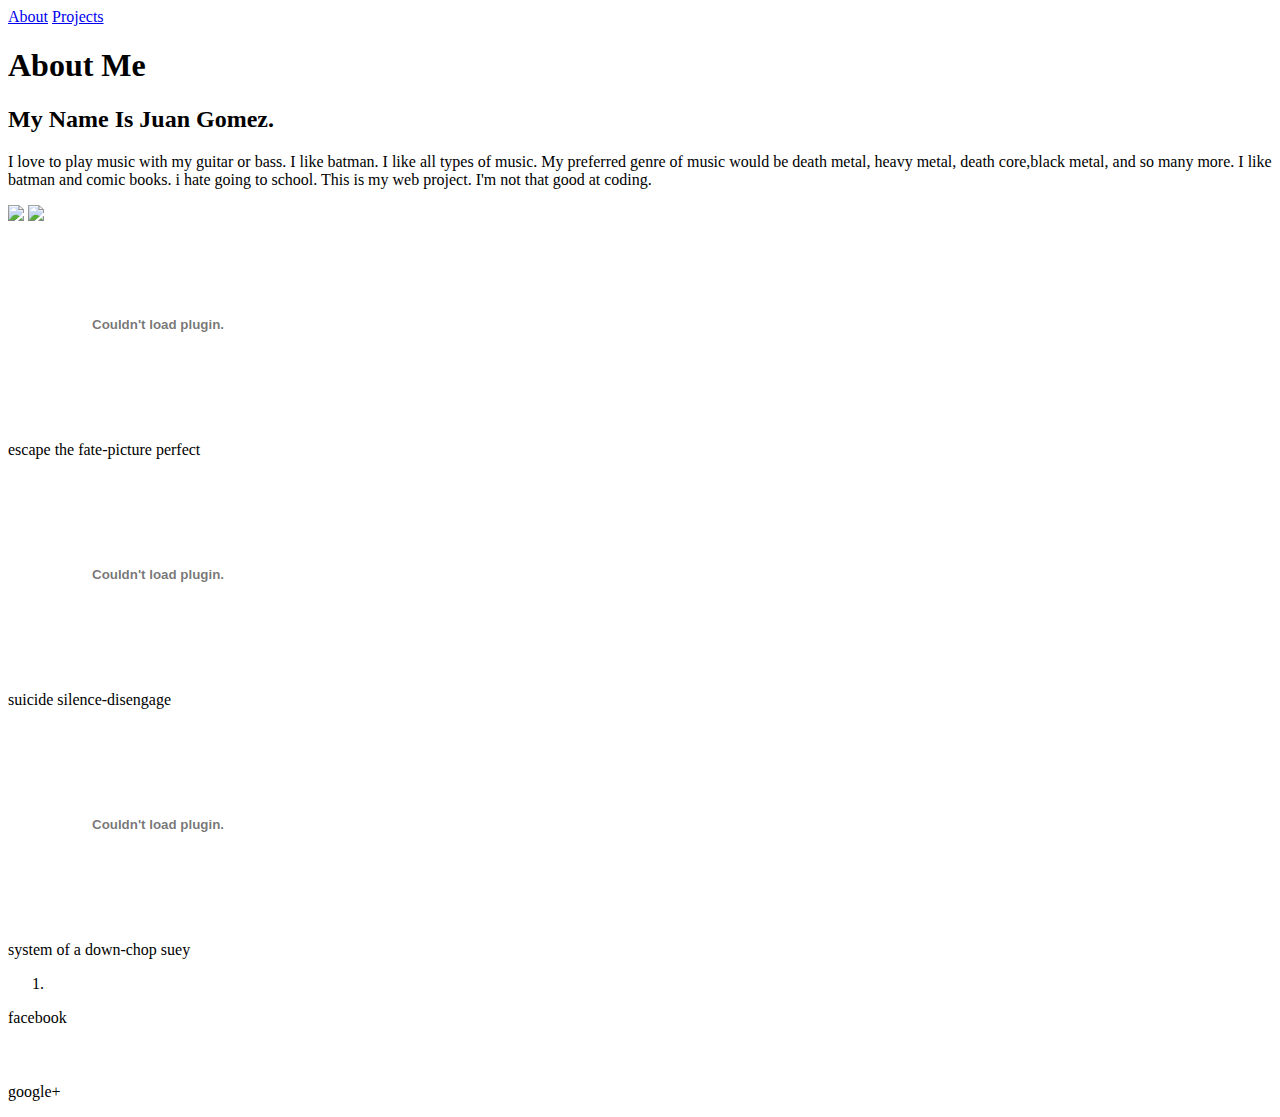
==== public_html/index.html @ 3ff860d8 "added more to my paragraph" ====
<!DOCTYPE html>
<!--
To change this license header, choose License Headers in Project Properties.
To change this template file, choose Tools | Templates
and open the template in the editor.
-->
<html>
    <head>
        <title>Juan Gomez-Portfolio Website</title>
        <meta charset="UTF-8">
        <meta name="viewport" content="width=device-width, initial-scale=1.0">
        <link type="txt/css" rel="stylesheet" href="css/style.css">
    </head>
    <body>
        <header>
            <nav>
                <a id="current-link" href="index.html">About</a>
                <a href="projects.html">Projects</a>
            </nav>
        </header>
     
        <article>
            <h1 class="uppercase">About Me</h1>
            <h2>My Name Is Juan Gomez.</h2>
            <p>I love to play music with my guitar or bass. I like batman.
                I like all types of music. My preferred genre of music would be death metal, heavy metal, death core,black metal, and so many more.
            I like batman and comic books. i hate going to school. This is my web project. I'm not that good at coding.</p>
            <img src="http://i737.photobucket.com/albums/xx15/hector_favela/suicide%20silence/suicidesilencelogobyslipknot666maza.png">
            <img src="http://www.clipartbest.com/cliparts/9T4/5Kp/9T45KpXTE.png">
            <div style="text-align:center;width:300px;padding-top:3px;"><object width="294" height="193"><param name="movie" value="http://www.youtube.com/v/F1qX5IX7Gsk&amp;hl=en_US&amp;fs=1"></param><param name="allowFullScreen" value="true"></param><param name="allowscriptaccess" value="always"></param><embed src="http://www.youtube.com/v/F1qX5IX7Gsk&amp;hl=en_US&amp;fs=1" type="application/x-shockwave-flash" allowscriptaccess="always" allowfullscreen="true" width="294" height="193"></embed></object></div>
            <p>escape the fate-picture perfect</p>
            <div style="text-align:center;width:300px;padding-top:3px;"><object width="294" height="193"><param name="movie" value="http://www.youtube.com/v/FukeNR1ydOA&amp;hl=en_US&amp;fs=1"></param><param name="allowFullScreen" value="true"></param><param name="allowscriptaccess" value="always"></param><embed src="http://www.youtube.com/v/FukeNR1ydOA&amp;hl=en_US&amp;fs=1" type="application/x-shockwave-flash" allowscriptaccess="always" allowfullscreen="true" width="294" height="193"></embed></object></div>
            <p>suicide silence-disengage</p> 
            <div style="text-align:center;width:300px;padding-top:3px;"><object width="294" height="193"><param name="movie" value="http://www.youtube.com/v/CSvFpBOe8eY&amp;hl=en_US&amp;fs=1"></param><param name="allowFullScreen" value="true"></param><param name="allowscriptaccess" value="always"></param><embed src="http://www.youtube.com/v/CSvFpBOe8eY&amp;hl=en_US&amp;fs=1" type="application/x-shockwave-flash" allowscriptaccess="always" allowfullscreen="true" width="294" height="193"></embed></object></div>
            <p>system of a down-chop suey</p>
        <aside>
           <div id="animate">
    <ol>
    <li class="run time">
        <div class="stage">
            <div id="head-1"></div>
            <div id="head-2"></div>
            <div id="headear"></div>
            <div id="headear-radius"></div>
            <div id="white-square"></div>
            <div id="face-left"></div>
            <div id="face-right"></div>
            <div id="face"></div>
            <div id="brow-right"></div>
            <div id="eye-left"></div>
            <div id="eye-right"></div>
            <div id="brow-left"></div>
            <div id="back_mouse"></div>
            <div id="circle1"></div>
            <div id="circle2"></div>
            <div id="circle3"></div>
            <div id="circle4"></div>
            <div id="ear"></div>
            <div id="ear-square"></div>
        </div>
    </li>
    </ol>
</div>
            </aside>
        <div id="buttons">
  <div class="facebook button">
    <i class="icon">
      <i class="icon-facebook">
    </i>
  </i>
  <div class="slide">
    <p>
      facebook
    </p>
  </div>
  <iframe src="//www.facebook.com/plugins/like.php?href=http%3A%2F%2Fdevelopers.facebook.com%2Fdocs%2Freference%2Fplugins%2Flike&send=false&layout=button_count&width=80&show_faces=false&font&colorscheme=light&action=like&height=20&appId=568581339861351" scrolling="no" frameborder="0" style="border:none; overflow:hidden; width:80px; height:20px;" allowTransparency="true">
  </iframe>
  </div>
  
  
  <div class="google button">
    <i class="icon">
      <i class="icon-google-plus">
    </i>
  </i>
  <div class="slide">
    <p>
      google+
    </p>
  </div>
  <!-- Place this tag where you want the +1 button to render. -->
  <div class="g-plusone" data-size="medium">
  </div>
  
  <!-- Place this tag after the last +1 button tag. -->
  <script type="text/javascript">
    (function() {
      var po = document.createElement('script');
      po.type = 'text/javascript';
      po.async = true;
      po.src = 'https://apis.google.com/js/plusone.js';
      var s = document.getElementsByTagName('script')[0];
      s.parentNode.insertBefore(po, s);
    }
    )();
  </script>
  </div>
  
    </body>
</html>
---- public_html/css/style.css ----
body {
    background-color: crimson;
}
nav a {
    color: purple;
}

#current-link {
    text-decoration: none;
}

.uppercases {
    text-transform: uppercase;
    font-size: 90px;
}

img{
    width: 600px;
    height: 400px;
    border: 3px solid purple;
}

h1{
    border: 5px solid turquoise;
}

h2{
    border-style: solid;
    border-width: 5px;
    border-color: aqua;
}


@import url(http://fonts.googleapis.com/css?family=Open+Sans:400);

@import "//netdna.bootstrapcdn.com/font-awesome/3.0/css/font-awesome.css";

html, body {
    min-height: 100%;
}

body {
    background-image: linear-gradient(45deg, rgba(194, 233, 221, 0.5) 1%, rgba(104, 119, 132, 0.5) 100%), linear-gradient(-45deg, #494d71 0%, rgba(217, 230, 185, 0.5) 80%);
    margin: 0;
}

#buttons {
    border-radius: 5px;
    padding: 14px 7px;
    background: white;
    width: 660px;
    overflow: hidden;
    margin: 150px auto 0;
    box-shadow:0 2px 3px rgba(71, 71, 71, 0.31);
}


.button {
    background: #DCE0E0;
    position: relative;
    display: block;
    float: left;
    height: 40px;
    margin: 0 7px;
    overflow: hidden;
    width: 150px;
    border-radius: 3px;
    -o-border-radius: 3px;
    -ms-border-radius: 3px;
    -moz-border-radius: 3px;
    -webkit-border-radius: 3px;
}

.icon {
    display: block;
    float: left;
    position: relative;
    z-index: 3;
    height: 100%;
    vertical-align: top;
    width: 38px;
    -moz-border-radius-topleft: 3px;
    -moz-border-radius-topright: 0px;
    -moz-border-radius-bottomright: 0px;
    -moz-border-radius-bottomleft: 3px;
    -webkit-border-radius: 3px 0px 0px 3px;
    border-radius: 3px 0px 0px 3px;
    text-align: center;
}

.icon i {
    color: #fff;
    line-height: 42px;
}

.slide {
    z-index: 2;
    display: block;
    margin: 0;
    height: 100%;
    left: 38px;
    position: absolute;
    width: 112px;
    -moz-border-radius-topleft: 0px;
    -moz-border-radius-topright: 3px;
    -moz-border-radius-bottomright: 3px;
    -moz-border-radius-bottomleft: 0px;
    -webkit-border-radius: 0px 3px 3px 0px;
    border-radius: 0px 3px 3px 0px;
}

.slide p {
    font-family: Open Sans;
    font-weight: 400;
    border-left: 1px solid #fff;
    border-left: 1px solid rgba(255,255,255,0.35);
    color: #fff;
    font-size: 16px;
    left: 0;
    margin: 0;
    position: absolute;
    text-align: center;
    top: 10px;
    width: 100%;
}

.button .slide {
    -webkit-transition: all 0.2s ease-in-out;
    -moz-transition: all 0.2s ease-in-out;
    -ms-transition: all 0.2s ease-in-out;
    -o-transition: all 0.2s ease-in-out;
    transition: all 0.2s ease-in-out;
}

.facebook iframe {
    display: block;
    position: absolute;
    right: 16px;
    top: 10px;
    z-index: 1;
}

.google #___plusone_0 {
    width: 70px !important;
    top: 10px;
    right: 15px;
    position: absolute;
    display: block;
    z-index: 1;
}


.facebook:hover .slide {
    left: 150px;
}

.google:hover .slide {
    bottom: -40px;
}

.facebook .icon, .facebook .slide {
    background: #305c99;
}

.google .icon, .google .slide {
    background: #d24228;
}

[class*="entypo-"]:before {
  font-family: 'entypo', sans-serif;
}

html {
  min-height: 100%;
  min-width: 100%;

  body {
    min-height: 100%;
    min-width: 100%;
    
    
    input[type="checkbox"] {
      position: absolute;
    
      height: 0;
      width: 0;
      display: none;
      
      &:checked {
        & ~ .menu {
              nav {
                a {
                  -webkit-transform: translate3d(0px, 0, 0) rotateY(0deg);
                  transform: translate3d(0px, 0, 0) rotateY(0deg);
                  
                  -webkite-transform-style: preserve-3d;
                  transform-style: preserve-3d;
                  
                  -webkit-transition: all .4s ease-in-out;
                  transition: all .4s ease-in-out;
               
                  
                  &:nth-child(2) {
                    -webkit-transition-delay: .1s;
                    transition-delay: .1s;
                  }
                  
                  &:nth-child(3) {
                    -webkit-transition-delay: .2s;
                    transition-delay: .2s;
                  }
                  
                  &:nth-child(4) {
                    -webkit-transition-delay: .3s;
                    transition-delay: .3s
                  }
                  
                  &:nth-child(5) {
                    -webkit-transition-delay: .4s;
                    transition-delay: .4s;
                  }
                  
                  &:nth-child(6) {
                    -webkit-transition-delay: .5s;
                    transition-delay: .5s
                  }
                  
                  &:nth-child(7) {
                    -webkit-transition-delay: .6s;
                    transition-delay: .6s
                  }
                  
                  &:nth-child(8) {
                    -webkit-transition-delay: .7s;
                    transition-delay: .7s
                  }
               }
            }
         }
      }
   }
    
    section {
      &.menu {
        position: fixed;
        z-index: 10;
        top: 0;
        bottom: 0;
        min-height: 100%;
       
        nav {
          padding-top: 4rem;
          -webkit-perspective: 20rem;
          perspective: 20rem;
           a {
             display: block;
             
             width: 12rem;
                          
             padding: 1.25rem 0rem 1.25rem 1.75rem;
             background: #222;
             border-bottom: 1px solid #2a2a2a;
             box-shadow: 2px 2px 2px rgba(0,0,0,.15), inset 2px 0 0 #fff;
             
             color: #fff;
             letter-spacing: 1.5px;
             font-weight: 300;
             font-size: 1.25rem;
             text-decoration: none;
             
             -webkit-transform: translate3d(-100%, 0, 0)
               rotateY(90deg);
             transform: translate3d(-100%, 0, 0)
               rotateY(90deg);
             
             -webkit-transform-origin: 0% 50%;
             transform-origin: 0% 50%;
             
             -webkit-transform-style: preserve-3d;
             transform-style: preserve-3d;
             
             -webkit-transition: all .25s ease-in-out;
             transition: all .25s ease-in-out;
             
            &:nth-child(1) {
              -webkit-transition-delay: .235s;
              transition-delay: .235s;
            }

            &:nth-child(2) {
              -webkit-transition-delay: .2s;
              transition-delay: .2s;
            }

            &:nth-child(3) {
              -webkit-transition-delay: .165s;
              transition-delay: .165s;
            }

            &:nth-child(4) {
              -webkit-transition-delay: .13s;
              transition-delay: .13s;
            }

            &:nth-child(5) {
              -webkit-transition-delay: .095s;
              transition-delay: .095s;
            }

            &:nth-child(6) {
              -webkit-transition-delay: .06s;
              transition-delay: .06s;
            }

            &:nth-child(7) {
              -webkit-transition-delay: .25s;
              transition-delay: .025s;
            }
          }
        }
      }
      
      &.content {
        position: absolute;
        top: 0;
        bottom: 0;
        left: 0;
        right: 0;

        min-height: 100%;;
        min-width: 100%;
        
        display: table;
        
        background: #e23d3d;
        
        label {
          position: fixed;
          z-index: 1000;
          padding: 1rem 1.5rem;
          
          background: transparent;
          
          font-size: 2rem;
          line-height: 2rem;
          color: #fff;
          
          cursor: pointer;
          
        }
        
        h1 {
          display: table-cell;
          vertical-align: middle;
       
        }
      }
    }
  }
}

body{
    margin: 0;
    height: 100%;
}
#animate > ol {
    list-style: none;
    margin: 0;
    padding: 0;
}

#animate > ol > li {
    margin: 0;
    padding: 0;
    display: none;
}

#animate > ol > li.run {
    display: block;
}

#animate .stage {
    overflow: hidden;
    margin: 0;
    padding: 0;
}

#animate .stage div {
    position: absolute;
}
#animate .stage {
    position: absolute;
    top: 0;
    left: 0;
    width: 100%;
    height: 100%;
}

#animate {
    height: 480px;
    width: 320px;
    position: relative;
}

#animate {
    margin: 0 auto;
    background-color: rgba(255,255,255,1);
    font-family: "Helvetica Neue", Arial, Helvetica, Geneva, sans-serif;
    font-size: 12px;
    line-height: 1.3;
}

#head-1 {
    transform: translate3d(67px, 127px, 0px);
    -webkit-transform: translate3d(67px, 127px, 0px);
    width: 183px;
    height: 183px;
    border-top: 0px solid rgba(1,14,13,1);
    border-right: 0px solid rgba(1,14,13,1);
    border-bottom: 0px solid rgba(1,14,13,1);
    border-left: 0px solid rgba(1,14,13,1);
    border-top-left-radius: 500px;
    -webkit-border-top-left-radius: 500px;
    border-top-right-radius: 500px;
    -webkit-border-top-right-radius: 500px;
    border-bottom-right-radius: 500px;
    -webkit-border-bottom-right-radius: 500px;
    border-bottom-left-radius: 500px;
    -webkit-border-bottom-left-radius: 500px;
    background-color: rgba(194,194,194,1);
    top: 0;
    left: 0;
    z-index: 2;
    ;
}

@-webkit-keyframes ani-head-1-0 {
    0% {
        -webkit-transform: translate3d(-322.74999999999994px, 121.99999999999994px, 0px);
        background-color: rgba(53,53,53,1);
    }

    98.912% {
        -webkit-transform: translate3d(67px, 123px, 0px);
        background-color: rgba(53,53,53,1);
    }

    100% {
        -webkit-transform: translate3d(67px, 123px, 0px);
        background-color: rgba(53,53,53,1);
    }
}

@keyframes ani-head-1-0 {
    0% {
        transform: translate3d(-322.74999999999994px, 121.99999999999994px, 0px);
        background-color: rgba(53,53,53,1);
    }

    98.912% {
        transform: translate3d(67px, 123px, 0px);
        background-color: rgba(53,53,53,1);
    }

    100% {
        transform: translate3d(67px, 123px, 0px);
        background-color: rgba(53,53,53,1);
    }
}

.run.time #head-1 {
    animation-name: ani-head-1-0;
    -webkit-animation-name: ani-head-1-0;
    animation-duration: 1.011s;
    -webkit-animation-duration: 1.011s;
    animation-delay: 0s;
    -webkit-animation-delay: 0s;
    animation-fill-mode: both;
    -webkit-animation-fill-mode: both;
}

.time #head-1 {
    transform: translate3d(67px, 123px, 0px);
    -webkit-transform: translate3d(67px, 123px, 0px);
    background-color: rgba(53,53,53,1);
}

.restart.time #head-1 {
    transform: translate3d(-322.74999999999994px, 121.99999999999994px, 0px);
    -webkit-transform: translate3d(-322.74999999999994px, 121.99999999999994px, 0px);
    background-color: rgba(53,53,53,1);
}

.restart #head-1 {
    animation-name: none !important;
    -webkit-animation-name: none !important;
}

#head-2 {
    transform: translate3d(71px, 183px, 0px);
    -webkit-transform: translate3d(71px, 183px, 0px);
    width: 173px;
    height: 173px;
    border-top: 0px solid rgba(1,14,13,1);
    border-right: 0px solid rgba(1,14,13,1);
    border-bottom: 0px solid rgba(1,14,13,1);
    border-left: 0px solid rgba(1,14,13,1);
    border-top-left-radius: 500px;
    -webkit-border-top-left-radius: 500px;
    border-top-right-radius: 500px;
    -webkit-border-top-right-radius: 500px;
    border-bottom-right-radius: 500px;
    -webkit-border-bottom-right-radius: 500px;
    border-bottom-left-radius: 500px;
    -webkit-border-bottom-left-radius: 500px;
    background-color: rgba(194,194,194,1);
    top: 0;
    left: 0;
    z-index: 1;
    ;
}

@-webkit-keyframes ani-head-2-0 {
    0% {
        -webkit-transform: translate3d(75.57142857142857px, 555.1428571428571px, 0px) rotateX(0deg) rotateY(0deg) rotateZ(0deg) scale3d(0.91, 0.77, 1);
        -webkit-transform-origin: 50% 50%;
        background-color: rgba(53,53,53,1);
    }

    100% {
        -webkit-transform: translate3d(73px, 186px, 0px) rotateX(0deg) rotateY(0deg) rotateZ(0deg) scale3d(0.91, 0.77, 1);
        -webkit-transform-origin: 50% 50%;
        background-color: rgba(53,53,53,1);
    }
}

@keyframes ani-head-2-0 {
    0% {
        transform: translate3d(75.57142857142857px, 555.1428571428571px, 0px) rotateX(0deg) rotateY(0deg) rotateZ(0deg) scale3d(0.91, 0.77, 1);
        transform-origin: 50% 50%;
        background-color: rgba(53,53,53,1);
    }

    100% {
        transform: translate3d(73px, 186px, 0px) rotateX(0deg) rotateY(0deg) rotateZ(0deg) scale3d(0.91, 0.77, 1);
        transform-origin: 50% 50%;
        background-color: rgba(53,53,53,1);
    }
}

.run.time #head-2 {
    animation-name: ani-head-2-0;
    -webkit-animation-name: ani-head-2-0;
    animation-duration: 1.011s;
    -webkit-animation-duration: 1.011s;
    animation-delay: 0s;
    -webkit-animation-delay: 0s;
    animation-fill-mode: both;
    -webkit-animation-fill-mode: both;
}

.time #head-2 {
    transform: translate3d(73px, 186px, 0px) rotateX(0deg) rotateY(0deg) rotateZ(0deg) scale3d(0.91, 0.77, 1);
    -webkit-transform: translate3d(73px, 186px, 0px) rotateX(0deg) rotateY(0deg) rotateZ(0deg) scale3d(0.91, 0.77, 1);
    transform-origin: 50% 50%;
    -webkit-transform-origin: 50% 50%;
    background-color: rgba(53,53,53,1);
}

.restart.time #head-2 {
    transform: translate3d(75.57142857142857px, 555.1428571428571px, 0px) rotateX(0deg) rotateY(0deg) rotateZ(0deg) scale3d(0.91, 0.77, 1);
    -webkit-transform: translate3d(75.57142857142857px, 555.1428571428571px, 0px) rotateX(0deg) rotateY(0deg) rotateZ(0deg) scale3d(0.91, 0.77, 1);
    transform-origin: 50% 50%;
    -webkit-transform-origin: 50% 50%;
    background-color: rgba(53,53,53,1);
}

.restart #head-2 {
    animation-name: none !important;
    -webkit-animation-name: none !important;
}

#headear {
    transform: translate3d(-36px, 67px, 0px);
    -webkit-transform: translate3d(-36px, 67px, 0px);
    width: 127px;
    height: 189px;
    border-top: 1px solid rgba(1,14,13,1);
    border-right: 1px solid rgba(1,14,13,1);
    border-bottom: 1px solid rgba(1,14,13,1);
    border-left: 1px solid rgba(1,14,13,1);
    border-top-left-radius: 500px;
    -webkit-border-top-left-radius: 500px;
    border-top-right-radius: 500px;
    -webkit-border-top-right-radius: 500px;
    border-bottom-right-radius: 500px;
    -webkit-border-bottom-right-radius: 500px;
    border-bottom-left-radius: 500px;
    -webkit-border-bottom-left-radius: 500px;
    background-color: rgba(194,194,194,1);
    top: 0;
    left: 0;
}

@-webkit-keyframes ani-headear-0 {
    0% {
        -webkit-transform: translate3d(94px, -354.6666666666667px, 0px) scale3d(1.44, 1.93, 1);
        background-color: rgba(53,53,53,1);
        border-top: 0px solid rgba(127,127,127,1);
        border-right: 0px solid rgba(127,127,127,1);
        border-bottom: 0px solid rgba(127,127,127,1);
        border-left: 0px solid rgba(127,127,127,1);
    }

    100% {
        -webkit-transform: translate3d(95px, 129px, 0px) scale3d(1.44, 1.93, 1);
        background-color: rgba(53,53,53,1);
        border-top: 0px solid rgba(127,127,127,1);
        border-right: 0px solid rgba(127,127,127,1);
        border-bottom: 0px solid rgba(127,127,127,1);
        border-left: 0px solid rgba(127,127,127,1);
    }
}

@keyframes ani-headear-0 {
    0% {
        transform: translate3d(94px, -354.6666666666667px, 0px) scale3d(1.44, 1.93, 1);
        background-color: rgba(53,53,53,1);
        border-top: 0px solid rgba(127,127,127,1);
        border-right: 0px solid rgba(127,127,127,1);
        border-bottom: 0px solid rgba(127,127,127,1);
        border-left: 0px solid rgba(127,127,127,1);
    }

    100% {
        transform: translate3d(95px, 129px, 0px) scale3d(1.44, 1.93, 1);
        background-color: rgba(53,53,53,1);
        border-top: 0px solid rgba(127,127,127,1);
        border-right: 0px solid rgba(127,127,127,1);
        border-bottom: 0px solid rgba(127,127,127,1);
        border-left: 0px solid rgba(127,127,127,1);
    }
}

.run.time #headear {
    animation-name: ani-headear-0;
    -webkit-animation-name: ani-headear-0;
    animation-duration: 1s;
    -webkit-animation-duration: 1s;
    animation-delay: 0s;
    -webkit-animation-delay: 0s;
    animation-fill-mode: both;
    -webkit-animation-fill-mode: both;
}

.time #headear {
    transform: translate3d(95px, 129px, 0px) scale3d(1.44, 1.93, 1);
    -webkit-transform: translate3d(95px, 129px, 0px) scale3d(1.44, 1.93, 1);
    background-color: rgba(53,53,53,1);
    border-top: 0px solid rgba(127,127,127,1);
    border-right: 0px solid rgba(127,127,127,1);
    border-bottom: 0px solid rgba(127,127,127,1);
    border-left: 0px solid rgba(127,127,127,1);
}

.restart.time #headear {
    transform: translate3d(94px, -354.6666666666667px, 0px) scale3d(1.44, 1.93, 1);
    -webkit-transform: translate3d(94px, -354.6666666666667px, 0px) scale3d(1.44, 1.93, 1);
    background-color: rgba(53,53,53,1);
    border-top: 0px solid rgba(127,127,127,1);
    border-right: 0px solid rgba(127,127,127,1);
    border-bottom: 0px solid rgba(127,127,127,1);
    border-left: 0px solid rgba(127,127,127,1);
}

.restart #headear {
    animation-name: none !important;
    -webkit-animation-name: none !important;
}

#headear-radius {
    transform: translate3d(-8px, 67px, 0px) scale3d(1, 1, 1);
    -webkit-transform: translate3d(-8px, 67px, 0px) scale3d(1, 1, 1);
    width: 127px;
    height: 189px;
    border-top: 1px solid rgba(1,14,13,1);
    border-right: 1px solid rgba(1,14,13,1);
    border-bottom: 1px solid rgba(1,14,13,1);
    border-left: 1px solid rgba(1,14,13,1);
    border-top-left-radius: 500px;
    -webkit-border-top-left-radius: 500px;
    border-top-right-radius: 500px;
    -webkit-border-top-right-radius: 500px;
    border-bottom-right-radius: 500px;
    -webkit-border-bottom-right-radius: 500px;
    border-bottom-left-radius: 500px;
    -webkit-border-bottom-left-radius: 500px;
    background-color: rgba(194,194,194,1);
    top: 0;
    left: 0;
}

@-webkit-keyframes ani-headear-radius-0 {
    0% {
        -webkit-transform: translate3d(94px, -287px, 0px) rotateX(0deg) rotateY(0deg) rotateZ(-0.2deg) scale3d(0.79, 0.66, 1);
        -webkit-transform-origin: 50% 50%;
        -webkit-box-shadow: 0px 0px 0px rgba(0,0,0,0.5);
        background-color: rgba(255,255,255,1);
        border-top: 0px solid rgba(127,127,127,1);
        border-right: 0px solid rgba(127,127,127,1);
        border-bottom: 0px solid rgba(127,127,127,1);
        border-left: 0px solid rgba(127,127,127,1);
    }

    100% {
        -webkit-transform: translate3d(95px, 4px, 0px) rotateX(0deg) rotateY(0deg) rotateZ(-0.2deg) scale3d(0.79, 0.66, 1);
        -webkit-transform-origin: 50% 50%;
        -webkit-box-shadow: 0px 0px 0px rgba(0,0,0,0.5);
        background-color: rgba(255,255,255,1);
        border-top: 0px solid rgba(127,127,127,1);
        border-right: 0px solid rgba(127,127,127,1);
        border-bottom: 0px solid rgba(127,127,127,1);
        border-left: 0px solid rgba(127,127,127,1);
    }
}

@keyframes ani-headear-radius-0 {
    0% {
        transform: translate3d(94px, -287px, 0px) rotateX(0deg) rotateY(0deg) rotateZ(-0.2deg) scale3d(0.79, 0.66, 1);
        transform-origin: 50% 50%;
        box-shadow: 0px 0px 0px rgba(0,0,0,0.5);
        background-color: rgba(255,255,255,1);
        border-top: 0px solid rgba(127,127,127,1);
        border-right: 0px solid rgba(127,127,127,1);
        border-bottom: 0px solid rgba(127,127,127,1);
        border-left: 0px solid rgba(127,127,127,1);
    }

    100% {
        transform: translate3d(95px, 4px, 0px) rotateX(0deg) rotateY(0deg) rotateZ(-0.2deg) scale3d(0.79, 0.66, 1);
        transform-origin: 50% 50%;
        box-shadow: 0px 0px 0px rgba(0,0,0,0.5);
        background-color: rgba(255,255,255,1);
        border-top: 0px solid rgba(127,127,127,1);
        border-right: 0px solid rgba(127,127,127,1);
        border-bottom: 0px solid rgba(127,127,127,1);
        border-left: 0px solid rgba(127,127,127,1);
    }
}

.run.time #headear-radius {
    animation-name: ani-headear-radius-0;
    -webkit-animation-name: ani-headear-radius-0;
    animation-duration: 1.022s;
    -webkit-animation-duration: 1.022s;
    animation-delay: 1.0421s;
    -webkit-animation-delay: 1.0421s;
    animation-fill-mode: both;
    -webkit-animation-fill-mode: both;
}

.time #headear-radius {
    transform: translate3d(95px, 4px, 0px) rotateX(0deg) rotateY(0deg) rotateZ(-0.2deg) scale3d(0.79, 0.66, 1);
    -webkit-transform: translate3d(95px, 4px, 0px) rotateX(0deg) rotateY(0deg) rotateZ(-0.2deg) scale3d(0.79, 0.66, 1);
    transform-origin: 50% 50%;
    -webkit-transform-origin: 50% 50%;
    box-shadow: 0px 0px 0px rgba(0,0,0,0.5);
    -webkit-box-shadow: 0px 0px 0px rgba(0,0,0,0.5);
    background-color: rgba(255,255,255,1);
    border-top: 0px solid rgba(127,127,127,1);
    border-right: 0px solid rgba(127,127,127,1);
    border-bottom: 0px solid rgba(127,127,127,1);
    border-left: 0px solid rgba(127,127,127,1);
}

.restart.time #headear-radius {
    transform: translate3d(94px, -287px, 0px) rotateX(0deg) rotateY(0deg) rotateZ(-0.2deg) scale3d(0.79, 0.66, 1);
    -webkit-transform: translate3d(94px, -287px, 0px) rotateX(0deg) rotateY(0deg) rotateZ(-0.2deg) scale3d(0.79, 0.66, 1);
    transform-origin: 50% 50%;
    -webkit-transform-origin: 50% 50%;
    box-shadow: 0px 0px 0px rgba(0,0,0,0.5);
    -webkit-box-shadow: 0px 0px 0px rgba(0,0,0,0.5);
    background-color: rgba(255,255,255,1);
    border-top: 0px solid rgba(127,127,127,1);
    border-right: 0px solid rgba(127,127,127,1);
    border-bottom: 0px solid rgba(127,127,127,1);
    border-left: 0px solid rgba(127,127,127,1);
}

.restart #headear-radius {
    animation-name: none !important;
    -webkit-animation-name: none !important;
}

#white-square {
    transform: translate3d(65px, 206px, 0px);
    -webkit-transform: translate3d(65px, 206px, 0px);
    width: 186px;
    height: 200px;
    border-top: 1px solid rgba(1,14,13,1);
    border-right: 1px solid rgba(1,14,13,1);
    border-bottom: 1px solid rgba(1,14,13,1);
    border-left: 1px solid rgba(1,14,13,1);
    background-color: rgba(255,255,255,1);
    top: 0;
    left: 0;
    z-index: 0;
    ;
}

.time #white-square {
    transform: translate3d(65px, 206px, 0px);
    -webkit-transform: translate3d(65px, 206px, 0px);
    border-top: 0px solid rgba(127,127,127,1);
    border-right: 0px solid rgba(127,127,127,1);
    border-bottom: 0px solid rgba(127,127,127,1);
    border-left: 0px solid rgba(127,127,127,1);
}

#face-left {
    transform: translate3d(71px, 288px, 0px) rotateX(0deg) rotateY(0deg) rotateZ(24.1deg);
    -webkit-transform: translate3d(71px, 288px, 0px) rotateX(0deg) rotateY(0deg) rotateZ(24.1deg);
    width: 120px;
    height: 106px;
    border-top: 0px solid rgba(1,14,13,1);
    border-right: 0px solid rgba(1,14,13,1);
    border-bottom: 0px solid rgba(1,14,13,1);
    border-left: 0px solid rgba(1,14,13,1);
    background-color: rgba(194,194,194,1);
    top: 0;
    left: 0;
    z-index: 3;
    ;
}

@-webkit-keyframes ani-face-left-0 {
    0% {
        -webkit-transform: translate3d(-196px, -177px, 0px) rotateX(0deg) rotateY(0deg) rotateZ(24.1deg) scale3d(0.77, 0.86, 1);
        background-color: rgba(54,54,54,1);
    }

    100% {
        -webkit-transform: translate3d(79px, 164px, 0px) rotateX(0deg) rotateY(0deg) rotateZ(24.1deg) scale3d(0.77, 0.86, 1);
        background-color: rgba(54,54,54,1);
    }
}

@keyframes ani-face-left-0 {
    0% {
        transform: translate3d(-196px, -177px, 0px) rotateX(0deg) rotateY(0deg) rotateZ(24.1deg) scale3d(0.77, 0.86, 1);
        background-color: rgba(54,54,54,1);
    }

    100% {
        transform: translate3d(79px, 164px, 0px) rotateX(0deg) rotateY(0deg) rotateZ(24.1deg) scale3d(0.77, 0.86, 1);
        background-color: rgba(54,54,54,1);
    }
}

.run.time #face-left {
    animation-name: ani-face-left-0;
    -webkit-animation-name: ani-face-left-0;
    animation-duration: 1.059s;
    -webkit-animation-duration: 1.059s;
    animation-delay: 3.0526s;
    -webkit-animation-delay: 3.0526s;
    animation-fill-mode: both;
    -webkit-animation-fill-mode: both;
}

.time #face-left {
    transform: translate3d(79px, 164px, 0px) rotateX(0deg) rotateY(0deg) rotateZ(24.1deg) scale3d(0.77, 0.86, 1);
    -webkit-transform: translate3d(79px, 164px, 0px) rotateX(0deg) rotateY(0deg) rotateZ(24.1deg) scale3d(0.77, 0.86, 1);
    background-color: rgba(54,54,54,1);
}

.restart.time #face-left {
    transform: translate3d(-196px, -177px, 0px) rotateX(0deg) rotateY(0deg) rotateZ(24.1deg) scale3d(0.77, 0.86, 1);
    -webkit-transform: translate3d(-196px, -177px, 0px) rotateX(0deg) rotateY(0deg) rotateZ(24.1deg) scale3d(0.77, 0.86, 1);
    background-color: rgba(54,54,54,1);
}

.restart #face-left {
    animation-name: none !important;
    -webkit-animation-name: none !important;
}

#face-right {
    transform: translate3d(186px, 355px, 0px) rotateX(0deg) rotateY(0deg) rotateZ(-22.7deg) scale3d(5.09, 4.9, 1);
    -webkit-transform: translate3d(186px, 355px, 0px) rotateX(0deg) rotateY(0deg) rotateZ(-22.7deg) scale3d(5.09, 4.9, 1);
    width: 20px;
    height: 20px;
    border-top: 0px solid rgba(1,14,13,1);
    border-right: 0px solid rgba(1,14,13,1);
    border-bottom: 0px solid rgba(1,14,13,1);
    border-left: 0px solid rgba(1,14,13,1);
    background-color: rgba(194,194,194,1);
    top: 0;
    left: 0;
}

@-webkit-keyframes ani-face-right-0 {
    0% {
        -webkit-transform: translate3d(435px, -128px, 0px) rotateX(0deg) rotateY(0deg) rotateZ(-22.7deg) scale3d(4.4283, 3.8710000000000004, 1);
        z-index: 3;
        ;background-color: rgba(54,54,54,1);
    }

    100% {
        -webkit-transform: translate3d(177px, 215px, 0px) rotateX(0deg) rotateY(0deg) rotateZ(-22.7deg) scale3d(4.4283, 3.8710000000000004, 1);
        z-index: 3;
        ;background-color: rgba(54,54,54,1);
    }
}

@keyframes ani-face-right-0 {
    0% {
        transform: translate3d(435px, -128px, 0px) rotateX(0deg) rotateY(0deg) rotateZ(-22.7deg) scale3d(4.4283, 3.8710000000000004, 1);
        z-index: 3;
        ;background-color: rgba(54,54,54,1);
    }

    100% {
        transform: translate3d(177px, 215px, 0px) rotateX(0deg) rotateY(0deg) rotateZ(-22.7deg) scale3d(4.4283, 3.8710000000000004, 1);
        z-index: 3;
        ;background-color: rgba(54,54,54,1);
    }
}

.run.time #face-right {
    animation-name: ani-face-right-0;
    -webkit-animation-name: ani-face-right-0;
    animation-duration: 1.059s;
    -webkit-animation-duration: 1.059s;
    animation-delay: 3.0526s;
    -webkit-animation-delay: 3.0526s;
    animation-fill-mode: both;
    -webkit-animation-fill-mode: both;
}

.time #face-right {
    transform: translate3d(177px, 215px, 0px) rotateX(0deg) rotateY(0deg) rotateZ(-22.7deg) scale3d(4.4283, 3.8710000000000004, 1);
    -webkit-transform: translate3d(177px, 215px, 0px) rotateX(0deg) rotateY(0deg) rotateZ(-22.7deg) scale3d(4.4283, 3.8710000000000004, 1);
    z-index: 3;
    ;background-color: rgba(54,54,54,1);
}

.restart.time #face-right {
    transform: translate3d(435px, -128px, 0px) rotateX(0deg) rotateY(0deg) rotateZ(-22.7deg) scale3d(4.4283, 3.8710000000000004, 1);
    -webkit-transform: translate3d(435px, -128px, 0px) rotateX(0deg) rotateY(0deg) rotateZ(-22.7deg) scale3d(4.4283, 3.8710000000000004, 1);
    z-index: 3;
    ;background-color: rgba(54,54,54,1);
}

.restart #face-right {
    animation-name: none !important;
    -webkit-animation-name: none !important;
}

#face {
    transform: translate3d(66px, 184px, 0px) scale3d(0.77, 0.6, 1);
    -webkit-transform: translate3d(66px, 184px, 0px) scale3d(0.77, 0.6, 1);
    width: 187px;
    height: 170px;
    border-top: 1px solid rgba(1,14,13,1);
    border-right: 1px solid rgba(1,14,13,1);
    border-bottom: 1px solid rgba(1,14,13,1);
    border-left: 1px solid rgba(1,14,13,1);
    border-top-left-radius: 20px;
    -webkit-border-top-left-radius: 20px;
    border-top-right-radius: 20px;
    -webkit-border-top-right-radius: 20px;
    border-bottom-right-radius: 100px;
    -webkit-border-bottom-right-radius: 100px;
    border-bottom-left-radius: 100px;
    -webkit-border-bottom-left-radius: 100px;
    background-color: rgba(194,194,194,1);
    top: 0;
    left: 0;
    z-index: 4;
    ;
}

@-webkit-keyframes ani-face-0 {
    0% {
        -webkit-transform: translate3d(-219px, -145px, 0px) scale3d(0.77, 0.6, 1);
        z-index: 2;
        ;background-color: rgba(239,207,157,1);
        border-top: 0px solid rgba(127,127,127,1);
        border-right: 0px solid rgba(127,127,127,1);
        border-bottom: 0px solid rgba(127,127,127,1);
        border-left: 0px solid rgba(127,127,127,1);
    }

    100% {
        -webkit-transform: translate3d(66px, 200px, 0px) scale3d(0.77, 0.6, 1);
        z-index: 2;
        ;background-color: rgba(239,207,157,1);
        border-top: 0px solid rgba(127,127,127,1);
        border-right: 0px solid rgba(127,127,127,1);
        border-bottom: 0px solid rgba(127,127,127,1);
        border-left: 0px solid rgba(127,127,127,1);
    }
}

@keyframes ani-face-0 {
    0% {
        transform: translate3d(-219px, -145px, 0px) scale3d(0.77, 0.6, 1);
        z-index: 2;
        ;background-color: rgba(239,207,157,1);
        border-top: 0px solid rgba(127,127,127,1);
        border-right: 0px solid rgba(127,127,127,1);
        border-bottom: 0px solid rgba(127,127,127,1);
        border-left: 0px solid rgba(127,127,127,1);
    }

    100% {
        transform: translate3d(66px, 200px, 0px) scale3d(0.77, 0.6, 1);
        z-index: 2;
        ;background-color: rgba(239,207,157,1);
        border-top: 0px solid rgba(127,127,127,1);
        border-right: 0px solid rgba(127,127,127,1);
        border-bottom: 0px solid rgba(127,127,127,1);
        border-left: 0px solid rgba(127,127,127,1);
    }
}

.run.time #face {
    animation-name: ani-face-0;
    -webkit-animation-name: ani-face-0;
    animation-duration: 1.0105s;
    -webkit-animation-duration: 1.0105s;
    animation-delay: 2.0316s;
    -webkit-animation-delay: 2.0316s;
    animation-fill-mode: both;
    -webkit-animation-fill-mode: both;
}

.time #face {
    transform: translate3d(66px, 200px, 0px) scale3d(0.77, 0.6, 1);
    -webkit-transform: translate3d(66px, 200px, 0px) scale3d(0.77, 0.6, 1);
    z-index: 2;
    ;background-color: rgba(239,207,157,1);
    border-top: 0px solid rgba(127,127,127,1);
    border-right: 0px solid rgba(127,127,127,1);
    border-bottom: 0px solid rgba(127,127,127,1);
    border-left: 0px solid rgba(127,127,127,1);
}

.restart.time #face {
    transform: translate3d(-219px, -145px, 0px) scale3d(0.77, 0.6, 1);
    -webkit-transform: translate3d(-219px, -145px, 0px) scale3d(0.77, 0.6, 1);
    z-index: 2;
    ;background-color: rgba(239,207,157,1);
    border-top: 0px solid rgba(127,127,127,1);
    border-right: 0px solid rgba(127,127,127,1);
    border-bottom: 0px solid rgba(127,127,127,1);
    border-left: 0px solid rgba(127,127,127,1);
}

.restart #face {
    animation-name: none !important;
    -webkit-animation-name: none !important;
}

#brow-right {
    transform: translate3d(-5px, 250px, 0px) rotateX(0deg) rotateY(0deg) rotateZ(-29deg) scale3d(1.18, 1, 1);
    -webkit-transform: translate3d(-5px, 250px, 0px) rotateX(0deg) rotateY(0deg) rotateZ(-29deg) scale3d(1.18, 1, 1);
    width: 184px;
    height: 149px;
    border-top: 1px solid rgba(1,14,13,1);
    border-right: 1px solid rgba(1,14,13,1);
    border-bottom: 1px solid rgba(1,14,13,1);
    border-left: 1px solid rgba(1,14,13,1);
    background-color: rgba(194,194,194,1);
    top: 0;
    left: 0;
}

@-webkit-keyframes ani-brow-right-0 {
    0% {
        -webkit-transform: translate3d(420.85714285714283px, 114.14285714285717px, 0px) rotateX(0deg) rotateY(0deg) rotateZ(-29deg) scale3d(0.354, 0.35, 1);
        z-index: 6;
        ;border-top: 0px solid rgba(127,127,127,1);
        border-right: 0px solid rgba(127,127,127,1);
        border-bottom: 0px solid rgba(127,127,127,1);
        border-left: 0px solid rgba(127,127,127,1);
        background-color: rgba(53,53,53,1);
    }

    100% {
        -webkit-transform: translate3d(98px, 113px, 0px) rotateX(0deg) rotateY(0deg) rotateZ(-29deg) scale3d(0.354, 0.35, 1);
        z-index: 6;
        ;border-top: 0px solid rgba(127,127,127,1);
        border-right: 0px solid rgba(127,127,127,1);
        border-bottom: 0px solid rgba(127,127,127,1);
        border-left: 0px solid rgba(127,127,127,1);
        background-color: rgba(53,53,53,1);
    }
}

@keyframes ani-brow-right-0 {
    0% {
        transform: translate3d(420.85714285714283px, 114.14285714285717px, 0px) rotateX(0deg) rotateY(0deg) rotateZ(-29deg) scale3d(0.354, 0.35, 1);
        z-index: 6;
        ;border-top: 0px solid rgba(127,127,127,1);
        border-right: 0px solid rgba(127,127,127,1);
        border-bottom: 0px solid rgba(127,127,127,1);
        border-left: 0px solid rgba(127,127,127,1);
        background-color: rgba(53,53,53,1);
    }

    100% {
        transform: translate3d(98px, 113px, 0px) rotateX(0deg) rotateY(0deg) rotateZ(-29deg) scale3d(0.354, 0.35, 1);
        z-index: 6;
        ;border-top: 0px solid rgba(127,127,127,1);
        border-right: 0px solid rgba(127,127,127,1);
        border-bottom: 0px solid rgba(127,127,127,1);
        border-left: 0px solid rgba(127,127,127,1);
        background-color: rgba(53,53,53,1);
    }
}

.run.time #brow-right {
    animation-name: ani-brow-right-0;
    -webkit-animation-name: ani-brow-right-0;
    animation-duration: 0.9309s;
    -webkit-animation-duration: 0.9309s;
    animation-delay: 5.0526s;
    -webkit-animation-delay: 5.0526s;
    animation-fill-mode: both;
    -webkit-animation-fill-mode: both;
}

.time #brow-right {
    transform: translate3d(98px, 113px, 0px) rotateX(0deg) rotateY(0deg) rotateZ(-29deg) scale3d(0.354, 0.35, 1);
    -webkit-transform: translate3d(98px, 113px, 0px) rotateX(0deg) rotateY(0deg) rotateZ(-29deg) scale3d(0.354, 0.35, 1);
    z-index: 6;
    ;border-top: 0px solid rgba(127,127,127,1);
    border-right: 0px solid rgba(127,127,127,1);
    border-bottom: 0px solid rgba(127,127,127,1);
    border-left: 0px solid rgba(127,127,127,1);
    background-color: rgba(53,53,53,1);
}

.restart.time #brow-right {
    transform: translate3d(420.85714285714283px, 114.14285714285717px, 0px) rotateX(0deg) rotateY(0deg) rotateZ(-29deg) scale3d(0.354, 0.35, 1);
    -webkit-transform: translate3d(420.85714285714283px, 114.14285714285717px, 0px) rotateX(0deg) rotateY(0deg) rotateZ(-29deg) scale3d(0.354, 0.35, 1);
    z-index: 6;
    ;border-top: 0px solid rgba(127,127,127,1);
    border-right: 0px solid rgba(127,127,127,1);
    border-bottom: 0px solid rgba(127,127,127,1);
    border-left: 0px solid rgba(127,127,127,1);
    background-color: rgba(53,53,53,1);
}

.restart #brow-right {
    animation-name: none !important;
    -webkit-animation-name: none !important;
}

#eye-left {
    transform: translate3d(156px, 159px, 0px) scale3d(0.84, 0.84, 1);
    -webkit-transform: translate3d(156px, 159px, 0px) scale3d(0.84, 0.84, 1);
    width: 63px;
    height: 63px;
    border-top: 1px solid rgba(1,14,13,1);
    border-right: 1px solid rgba(1,14,13,1);
    border-bottom: 1px solid rgba(1,14,13,1);
    border-left: 1px solid rgba(1,14,13,1);
    border-top-left-radius: 500px;
    -webkit-border-top-left-radius: 500px;
    border-top-right-radius: 500px;
    -webkit-border-top-right-radius: 500px;
    border-bottom-right-radius: 500px;
    -webkit-border-bottom-right-radius: 500px;
    border-bottom-left-radius: 500px;
    -webkit-border-bottom-left-radius: 500px;
    background-color: rgba(194,194,194,1);
    top: 0;
    left: 0;
    z-index: 5;
    ;
}

@-webkit-keyframes ani-eye-left-0 {
    0% {
        -webkit-transform: translate3d(170px, -126px, 0px) scale3d(0.84, 0.84, 1);
        border-top: 0px solid rgba(127,127,127,1);
        border-right: 0px solid rgba(127,127,127,1);
        border-bottom: 0px solid rgba(127,127,127,1);
        border-left: 0px solid rgba(127,127,127,1);
    }

    100% {
        -webkit-transform: translate3d(168px, 182px, 0px) scale3d(0.84, 0.84, 1);
        border-top: 0px solid rgba(127,127,127,1);
        border-right: 0px solid rgba(127,127,127,1);
        border-bottom: 0px solid rgba(127,127,127,1);
        border-left: 0px solid rgba(127,127,127,1);
    }
}

@keyframes ani-eye-left-0 {
    0% {
        transform: translate3d(170px, -126px, 0px) scale3d(0.84, 0.84, 1);
        border-top: 0px solid rgba(127,127,127,1);
        border-right: 0px solid rgba(127,127,127,1);
        border-bottom: 0px solid rgba(127,127,127,1);
        border-left: 0px solid rgba(127,127,127,1);
    }

    100% {
        transform: translate3d(168px, 182px, 0px) scale3d(0.84, 0.84, 1);
        border-top: 0px solid rgba(127,127,127,1);
        border-right: 0px solid rgba(127,127,127,1);
        border-bottom: 0px solid rgba(127,127,127,1);
        border-left: 0px solid rgba(127,127,127,1);
    }
}

.run.time #eye-left {
    animation-name: ani-eye-left-0;
    -webkit-animation-name: ani-eye-left-0;
    animation-duration: 0.9309s;
    -webkit-animation-duration: 0.9309s;
    animation-delay: 4.1158s;
    -webkit-animation-delay: 4.1158s;
    animation-fill-mode: both;
    -webkit-animation-fill-mode: both;
}

.time #eye-left {
    transform: translate3d(168px, 182px, 0px) scale3d(0.84, 0.84, 1);
    -webkit-transform: translate3d(168px, 182px, 0px) scale3d(0.84, 0.84, 1);
    border-top: 0px solid rgba(127,127,127,1);
    border-right: 0px solid rgba(127,127,127,1);
    border-bottom: 0px solid rgba(127,127,127,1);
    border-left: 0px solid rgba(127,127,127,1);
}

.restart.time #eye-left {
    transform: translate3d(170px, -126px, 0px) scale3d(0.84, 0.84, 1);
    -webkit-transform: translate3d(170px, -126px, 0px) scale3d(0.84, 0.84, 1);
    border-top: 0px solid rgba(127,127,127,1);
    border-right: 0px solid rgba(127,127,127,1);
    border-bottom: 0px solid rgba(127,127,127,1);
    border-left: 0px solid rgba(127,127,127,1);
}

.restart #eye-left {
    animation-name: none !important;
    -webkit-animation-name: none !important;
}

#eye-right {
    transform: translate3d(41px, 350px, 0px);
    -webkit-transform: translate3d(41px, 350px, 0px);
    width: 50px;
    height: 50px;
    border-top: 1px solid rgba(1,14,13,1);
    border-right: 1px solid rgba(1,14,13,1);
    border-bottom: 1px solid rgba(1,14,13,1);
    border-left: 1px solid rgba(1,14,13,1);
    border-top-left-radius: 500px;
    -webkit-border-top-left-radius: 500px;
    border-top-right-radius: 500px;
    -webkit-border-top-right-radius: 500px;
    border-bottom-right-radius: 500px;
    -webkit-border-bottom-right-radius: 500px;
    border-bottom-left-radius: 500px;
    -webkit-border-bottom-left-radius: 500px;
    background-color: rgba(194,194,194,1);
    top: 0;
    left: 0;
}

@-webkit-keyframes ani-eye-right-0 {
    0% {
        -webkit-transform: translate3d(52px, -99px, 0px) scale3d(1.09, 1.09, 1);
        z-index: 5;
        ;border-top: 0px solid rgba(127,127,127,1);
        border-right: 0px solid rgba(127,127,127,1);
        border-bottom: 0px solid rgba(127,127,127,1);
        border-left: 0px solid rgba(127,127,127,1);
    }

    100% {
        -webkit-transform: translate3d(95px, 189px, 0px) scale3d(1.09, 1.09, 1);
        z-index: 5;
        ;border-top: 0px solid rgba(127,127,127,1);
        border-right: 0px solid rgba(127,127,127,1);
        border-bottom: 0px solid rgba(127,127,127,1);
        border-left: 0px solid rgba(127,127,127,1);
    }
}

@keyframes ani-eye-right-0 {
    0% {
        transform: translate3d(52px, -99px, 0px) scale3d(1.09, 1.09, 1);
        z-index: 5;
        ;border-top: 0px solid rgba(127,127,127,1);
        border-right: 0px solid rgba(127,127,127,1);
        border-bottom: 0px solid rgba(127,127,127,1);
        border-left: 0px solid rgba(127,127,127,1);
    }

    100% {
        transform: translate3d(95px, 189px, 0px) scale3d(1.09, 1.09, 1);
        z-index: 5;
        ;border-top: 0px solid rgba(127,127,127,1);
        border-right: 0px solid rgba(127,127,127,1);
        border-bottom: 0px solid rgba(127,127,127,1);
        border-left: 0px solid rgba(127,127,127,1);
    }
}

.run.time #eye-right {
    animation-name: ani-eye-right-0;
    -webkit-animation-name: ani-eye-right-0;
    animation-duration: 0.9099s;
    -webkit-animation-duration: 0.9099s;
    animation-delay: 4.1368s;
    -webkit-animation-delay: 4.1368s;
    animation-fill-mode: both;
    -webkit-animation-fill-mode: both;
}

.time #eye-right {
    transform: translate3d(95px, 189px, 0px) scale3d(1.09, 1.09, 1);
    -webkit-transform: translate3d(95px, 189px, 0px) scale3d(1.09, 1.09, 1);
    z-index: 5;
    ;border-top: 0px solid rgba(127,127,127,1);
    border-right: 0px solid rgba(127,127,127,1);
    border-bottom: 0px solid rgba(127,127,127,1);
    border-left: 0px solid rgba(127,127,127,1);
}

.restart.time #eye-right {
    transform: translate3d(52px, -99px, 0px) scale3d(1.09, 1.09, 1);
    -webkit-transform: translate3d(52px, -99px, 0px) scale3d(1.09, 1.09, 1);
    z-index: 5;
    ;border-top: 0px solid rgba(127,127,127,1);
    border-right: 0px solid rgba(127,127,127,1);
    border-bottom: 0px solid rgba(127,127,127,1);
    border-left: 0px solid rgba(127,127,127,1);
}

.restart #eye-right {
    animation-name: none !important;
    -webkit-animation-name: none !important;
}

#brow-left {
    transform: translate3d(63px, 357px, 0px);
    -webkit-transform: translate3d(63px, 357px, 0px);
    width: 66px;
    height: 66px;
    border-top: 1px solid rgba(1,14,13,1);
    border-right: 1px solid rgba(1,14,13,1);
    border-bottom: 1px solid rgba(1,14,13,1);
    border-left: 1px solid rgba(1,14,13,1);
    background-color: rgba(194,194,194,1);
    top: 0;
    left: 0;
}

@-webkit-keyframes ani-brow-left-0 {
    0% {
        -webkit-transform: translate3d(-268.14285714285717px, 162.28571428571428px, 0px) rotateX(0deg) rotateY(0deg) rotateZ(18.6deg) scale3d(0.96, 0.68, 1);
        border-top: 0px solid rgba(127,127,127,1);
        border-right: 0px solid rgba(127,127,127,1);
        border-bottom: 0px solid rgba(127,127,127,1);
        border-left: 0px solid rgba(127,127,127,1);
        z-index: 6;
        ;background-color: rgba(54,54,54,1);
    }

    100% {
        -webkit-transform: translate3d(93px, 161px, 0px) rotateX(0deg) rotateY(0deg) rotateZ(18.6deg) scale3d(0.96, 0.68, 1);
        border-top: 0px solid rgba(127,127,127,1);
        border-right: 0px solid rgba(127,127,127,1);
        border-bottom: 0px solid rgba(127,127,127,1);
        border-left: 0px solid rgba(127,127,127,1);
        z-index: 6;
        ;background-color: rgba(54,54,54,1);
    }
}

@keyframes ani-brow-left-0 {
    0% {
        transform: translate3d(-268.14285714285717px, 162.28571428571428px, 0px) rotateX(0deg) rotateY(0deg) rotateZ(18.6deg) scale3d(0.96, 0.68, 1);
        border-top: 0px solid rgba(127,127,127,1);
        border-right: 0px solid rgba(127,127,127,1);
        border-bottom: 0px solid rgba(127,127,127,1);
        border-left: 0px solid rgba(127,127,127,1);
        z-index: 6;
        ;background-color: rgba(54,54,54,1);
    }

    100% {
        transform: translate3d(93px, 161px, 0px) rotateX(0deg) rotateY(0deg) rotateZ(18.6deg) scale3d(0.96, 0.68, 1);
        border-top: 0px solid rgba(127,127,127,1);
        border-right: 0px solid rgba(127,127,127,1);
        border-bottom: 0px solid rgba(127,127,127,1);
        border-left: 0px solid rgba(127,127,127,1);
        z-index: 6;
        ;background-color: rgba(54,54,54,1);
    }
}

.run.time #brow-left {
    animation-name: ani-brow-left-0;
    -webkit-animation-name: ani-brow-left-0;
    animation-duration: 0.9263s;
    -webkit-animation-duration: 0.9263s;
    animation-delay: 5.0572s;
    -webkit-animation-delay: 5.0572s;
    animation-fill-mode: both;
    -webkit-animation-fill-mode: both;
}

.time #brow-left {
    transform: translate3d(93px, 161px, 0px) rotateX(0deg) rotateY(0deg) rotateZ(18.6deg) scale3d(0.96, 0.68, 1);
    -webkit-transform: translate3d(93px, 161px, 0px) rotateX(0deg) rotateY(0deg) rotateZ(18.6deg) scale3d(0.96, 0.68, 1);
    border-top: 0px solid rgba(127,127,127,1);
    border-right: 0px solid rgba(127,127,127,1);
    border-bottom: 0px solid rgba(127,127,127,1);
    border-left: 0px solid rgba(127,127,127,1);
    z-index: 6;
    ;background-color: rgba(54,54,54,1);
}

.restart.time #brow-left {
    transform: translate3d(-268.14285714285717px, 162.28571428571428px, 0px) rotateX(0deg) rotateY(0deg) rotateZ(18.6deg) scale3d(0.96, 0.68, 1);
    -webkit-transform: translate3d(-268.14285714285717px, 162.28571428571428px, 0px) rotateX(0deg) rotateY(0deg) rotateZ(18.6deg) scale3d(0.96, 0.68, 1);
    border-top: 0px solid rgba(127,127,127,1);
    border-right: 0px solid rgba(127,127,127,1);
    border-bottom: 0px solid rgba(127,127,127,1);
    border-left: 0px solid rgba(127,127,127,1);
    z-index: 6;
    ;background-color: rgba(54,54,54,1);
}

.restart #brow-left {
    animation-name: none !important;
    -webkit-animation-name: none !important;
}

#back_mouse {
    transform: translate3d(17px, 401px, 0px) scale3d(0.69, 0.69, 1);
    -webkit-transform: translate3d(17px, 401px, 0px) scale3d(0.69, 0.69, 1);
    width: 280px;
    height: 211px;
    border-top: 1px solid rgba(1,14,13,1);
    border-right: 1px solid rgba(1,14,13,1);
    border-bottom: 1px solid rgba(1,14,13,1);
    border-left: 1px solid rgba(1,14,13,1);
    border-top-left-radius: 800px;
    -webkit-border-top-left-radius: 800px;
    border-top-right-radius: 800px;
    -webkit-border-top-right-radius: 800px;
    border-bottom-right-radius: 800px;
    -webkit-border-bottom-right-radius: 800px;
    border-bottom-left-radius: 800px;
    -webkit-border-bottom-left-radius: 800px;
    background-color: rgba(194,194,194,1);
    top: 0;
    left: 0;
}

@-webkit-keyframes ani-back_mouse-0 {
    0% {
        -webkit-transform: translate3d(18px, 456px, 0px) scale3d(0.69, 0.6348, 1);
        background-color: rgba(51,51,51,1);
        border-top: 0px solid rgba(127,127,127,1);
        border-right: 0px solid rgba(127,127,127,1);
        border-bottom: 0px solid rgba(127,127,127,1);
        border-left: 0px solid rgba(127,127,127,1);
    }

    100% {
        -webkit-transform: translate3d(20px, 330px, 0px) scale3d(0.69, 0.6348, 1);
        background-color: rgba(51,51,51,1);
        border-top: 0px solid rgba(127,127,127,1);
        border-right: 0px solid rgba(127,127,127,1);
        border-bottom: 0px solid rgba(127,127,127,1);
        border-left: 0px solid rgba(127,127,127,1);
    }
}

@keyframes ani-back_mouse-0 {
    0% {
        transform: translate3d(18px, 456px, 0px) scale3d(0.69, 0.6348, 1);
        background-color: rgba(51,51,51,1);
        border-top: 0px solid rgba(127,127,127,1);
        border-right: 0px solid rgba(127,127,127,1);
        border-bottom: 0px solid rgba(127,127,127,1);
        border-left: 0px solid rgba(127,127,127,1);
    }

    100% {
        transform: translate3d(20px, 330px, 0px) scale3d(0.69, 0.6348, 1);
        background-color: rgba(51,51,51,1);
        border-top: 0px solid rgba(127,127,127,1);
        border-right: 0px solid rgba(127,127,127,1);
        border-bottom: 0px solid rgba(127,127,127,1);
        border-left: 0px solid rgba(127,127,127,1);
    }
}

.run.time #back_mouse {
    animation-name: ani-back_mouse-0;
    -webkit-animation-name: ani-back_mouse-0;
    animation-duration: 0.8105s;
    -webkit-animation-duration: 0.8105s;
    animation-delay: 6.0211s;
    -webkit-animation-delay: 6.0211s;
    animation-fill-mode: both;
    -webkit-animation-fill-mode: both;
}

.time #back_mouse {
    transform: translate3d(20px, 330px, 0px) scale3d(0.69, 0.6348, 1);
    -webkit-transform: translate3d(20px, 330px, 0px) scale3d(0.69, 0.6348, 1);
    background-color: rgba(51,51,51,1);
    border-top: 0px solid rgba(127,127,127,1);
    border-right: 0px solid rgba(127,127,127,1);
    border-bottom: 0px solid rgba(127,127,127,1);
    border-left: 0px solid rgba(127,127,127,1);
}

.restart.time #back_mouse {
    transform: translate3d(18px, 456px, 0px) scale3d(0.69, 0.6348, 1);
    -webkit-transform: translate3d(18px, 456px, 0px) scale3d(0.69, 0.6348, 1);
    background-color: rgba(51,51,51,1);
    border-top: 0px solid rgba(127,127,127,1);
    border-right: 0px solid rgba(127,127,127,1);
    border-bottom: 0px solid rgba(127,127,127,1);
    border-left: 0px solid rgba(127,127,127,1);
}

.restart #back_mouse {
    animation-name: none !important;
    -webkit-animation-name: none !important;
}

#circle1 {
    transform: translate3d(213px, 497px, 0px);
    -webkit-transform: translate3d(213px, 497px, 0px);
    width: 61px;
    height: 61px;
    border-top: 1px solid rgba(1,14,13,1);
    border-right: 1px solid rgba(1,14,13,1);
    border-bottom: 1px solid rgba(1,14,13,1);
    border-left: 1px solid rgba(1,14,13,1);
    border-top-left-radius: 500px;
    -webkit-border-top-left-radius: 500px;
    border-top-right-radius: 500px;
    -webkit-border-top-right-radius: 500px;
    border-bottom-right-radius: 500px;
    -webkit-border-bottom-right-radius: 500px;
    border-bottom-left-radius: 500px;
    -webkit-border-bottom-left-radius: 500px;
    background-color: rgba(194,194,194,1);
    top: 0;
    left: 0;
}

@-webkit-keyframes ani-circle1-0 {
    0% {
        -webkit-transform: translate3d(226px, 507px, 0px) scale3d(1.42, 1.42, 1);
        border-top: 0px solid rgba(127,127,127,1);
        border-right: 0px solid rgba(127,127,127,1);
        border-bottom: 0px solid rgba(127,127,127,1);
        border-left: 0px solid rgba(127,127,127,1);
        background-color: rgba(255,255,255,1);
    }

    100% {
        -webkit-transform: translate3d(233px, 390px, 0px) scale3d(1.42, 1.42, 1);
        border-top: 0px solid rgba(127,127,127,1);
        border-right: 0px solid rgba(127,127,127,1);
        border-bottom: 0px solid rgba(127,127,127,1);
        border-left: 0px solid rgba(127,127,127,1);
        background-color: rgba(255,255,255,1);
    }
}

@keyframes ani-circle1-0 {
    0% {
        transform: translate3d(226px, 507px, 0px) scale3d(1.42, 1.42, 1);
        border-top: 0px solid rgba(127,127,127,1);
        border-right: 0px solid rgba(127,127,127,1);
        border-bottom: 0px solid rgba(127,127,127,1);
        border-left: 0px solid rgba(127,127,127,1);
        background-color: rgba(255,255,255,1);
    }

    100% {
        transform: translate3d(233px, 390px, 0px) scale3d(1.42, 1.42, 1);
        border-top: 0px solid rgba(127,127,127,1);
        border-right: 0px solid rgba(127,127,127,1);
        border-bottom: 0px solid rgba(127,127,127,1);
        border-left: 0px solid rgba(127,127,127,1);
        background-color: rgba(255,255,255,1);
    }
}

.run.time #circle1 {
    animation-name: ani-circle1-0;
    -webkit-animation-name: ani-circle1-0;
    animation-duration: 1.0174s;
    -webkit-animation-duration: 1.0174s;
    animation-delay: 6.8316s;
    -webkit-animation-delay: 6.8316s;
    animation-fill-mode: both;
    -webkit-animation-fill-mode: both;
}

.time #circle1 {
    transform: translate3d(233px, 390px, 0px) scale3d(1.42, 1.42, 1);
    -webkit-transform: translate3d(233px, 390px, 0px) scale3d(1.42, 1.42, 1);
    border-top: 0px solid rgba(127,127,127,1);
    border-right: 0px solid rgba(127,127,127,1);
    border-bottom: 0px solid rgba(127,127,127,1);
    border-left: 0px solid rgba(127,127,127,1);
    background-color: rgba(255,255,255,1);
}

.restart.time #circle1 {
    transform: translate3d(226px, 507px, 0px) scale3d(1.42, 1.42, 1);
    -webkit-transform: translate3d(226px, 507px, 0px) scale3d(1.42, 1.42, 1);
    border-top: 0px solid rgba(127,127,127,1);
    border-right: 0px solid rgba(127,127,127,1);
    border-bottom: 0px solid rgba(127,127,127,1);
    border-left: 0px solid rgba(127,127,127,1);
    background-color: rgba(255,255,255,1);
}

.restart #circle1 {
    animation-name: none !important;
    -webkit-animation-name: none !important;
}

#circle2 {
    transform: translate3d(169px, 532px, 0px);
    -webkit-transform: translate3d(169px, 532px, 0px);
    width: 66px;
    height: 66px;
    border-top: 1px solid rgba(1,14,13,1);
    border-right: 1px solid rgba(1,14,13,1);
    border-bottom: 1px solid rgba(1,14,13,1);
    border-left: 1px solid rgba(1,14,13,1);
    border-top-left-radius: 500px;
    -webkit-border-top-left-radius: 500px;
    border-top-right-radius: 500px;
    -webkit-border-top-right-radius: 500px;
    border-bottom-right-radius: 500px;
    -webkit-border-bottom-right-radius: 500px;
    border-bottom-left-radius: 500px;
    -webkit-border-bottom-left-radius: 500px;
    background-color: rgba(194,194,194,1);
    top: 0;
    left: 0;
}

@-webkit-keyframes ani-circle2-0 {
    0% {
        -webkit-transform: translate3d(187px, 664px, 0px) scale3d(1.86, 1.86, 1);
        border-top: 0px solid rgba(127,127,127,1);
        border-right: 0px solid rgba(127,127,127,1);
        border-bottom: 0px solid rgba(127,127,127,1);
        border-left: 0px solid rgba(127,127,127,1);
        background-color: rgba(255,255,255,1);
    }

    100% {
        -webkit-transform: translate3d(187px, 441px, 0px) scale3d(1.86, 1.86, 1);
        border-top: 0px solid rgba(127,127,127,1);
        border-right: 0px solid rgba(127,127,127,1);
        border-bottom: 0px solid rgba(127,127,127,1);
        border-left: 0px solid rgba(127,127,127,1);
        background-color: rgba(255,255,255,1);
    }
}

@keyframes ani-circle2-0 {
    0% {
        transform: translate3d(187px, 664px, 0px) scale3d(1.86, 1.86, 1);
        border-top: 0px solid rgba(127,127,127,1);
        border-right: 0px solid rgba(127,127,127,1);
        border-bottom: 0px solid rgba(127,127,127,1);
        border-left: 0px solid rgba(127,127,127,1);
        background-color: rgba(255,255,255,1);
    }

    100% {
        transform: translate3d(187px, 441px, 0px) scale3d(1.86, 1.86, 1);
        border-top: 0px solid rgba(127,127,127,1);
        border-right: 0px solid rgba(127,127,127,1);
        border-bottom: 0px solid rgba(127,127,127,1);
        border-left: 0px solid rgba(127,127,127,1);
        background-color: rgba(255,255,255,1);
    }
}

.run.time #circle2 {
    animation-name: ani-circle2-0;
    -webkit-animation-name: ani-circle2-0;
    animation-duration: 1.0174s;
    -webkit-animation-duration: 1.0174s;
    animation-delay: 6.8316s;
    -webkit-animation-delay: 6.8316s;
    animation-fill-mode: both;
    -webkit-animation-fill-mode: both;
}

.time #circle2 {
    transform: translate3d(187px, 441px, 0px) scale3d(1.86, 1.86, 1);
    -webkit-transform: translate3d(187px, 441px, 0px) scale3d(1.86, 1.86, 1);
    border-top: 0px solid rgba(127,127,127,1);
    border-right: 0px solid rgba(127,127,127,1);
    border-bottom: 0px solid rgba(127,127,127,1);
    border-left: 0px solid rgba(127,127,127,1);
    background-color: rgba(255,255,255,1);
}

.restart.time #circle2 {
    transform: translate3d(187px, 664px, 0px) scale3d(1.86, 1.86, 1);
    -webkit-transform: translate3d(187px, 664px, 0px) scale3d(1.86, 1.86, 1);
    border-top: 0px solid rgba(127,127,127,1);
    border-right: 0px solid rgba(127,127,127,1);
    border-bottom: 0px solid rgba(127,127,127,1);
    border-left: 0px solid rgba(127,127,127,1);
    background-color: rgba(255,255,255,1);
}

.restart #circle2 {
    animation-name: none !important;
    -webkit-animation-name: none !important;
}

#circle3 {
    transform: translate3d(31px, 477px, 0px) scale3d(0.71, 0.71, 1);
    -webkit-transform: translate3d(31px, 477px, 0px) scale3d(0.71, 0.71, 1);
    width: 100px;
    height: 100px;
    border-top: 0px solid rgba(1,14,13,1);
    border-right: 0px solid rgba(1,14,13,1);
    border-bottom: 0px solid rgba(1,14,13,1);
    border-left: 0px solid rgba(1,14,13,1);
    border-top-left-radius: 500px;
    -webkit-border-top-left-radius: 500px;
    border-top-right-radius: 500px;
    -webkit-border-top-right-radius: 500px;
    border-bottom-right-radius: 500px;
    -webkit-border-bottom-right-radius: 500px;
    border-bottom-left-radius: 500px;
    -webkit-border-bottom-left-radius: 500px;
    background-color: rgba(255,255,255,1);
    top: 0;
    left: 0;
}

@-webkit-keyframes ani-circle3-0 {
    0% {
        -webkit-transform: translate3d(13px, 486px, 0px) scale3d(0.8306999999999999, 0.8306999999999999, 1);
    }

    100% {
        -webkit-transform: translate3d(8px, 372px, 0px) scale3d(0.8306999999999999, 0.8306999999999999, 1);
    }
}

@keyframes ani-circle3-0 {
    0% {
        transform: translate3d(13px, 486px, 0px) scale3d(0.8306999999999999, 0.8306999999999999, 1);
    }

    100% {
        transform: translate3d(8px, 372px, 0px) scale3d(0.8306999999999999, 0.8306999999999999, 1);
    }
}

.run.time #circle3 {
    animation-name: ani-circle3-0;
    -webkit-animation-name: ani-circle3-0;
    animation-duration: 1.0174s;
    -webkit-animation-duration: 1.0174s;
    animation-delay: 6.8316s;
    -webkit-animation-delay: 6.8316s;
    animation-fill-mode: both;
    -webkit-animation-fill-mode: both;
}

.time #circle3 {
    transform: translate3d(8px, 372px, 0px) scale3d(0.8306999999999999, 0.8306999999999999, 1);
    -webkit-transform: translate3d(8px, 372px, 0px) scale3d(0.8306999999999999, 0.8306999999999999, 1);
}

.restart.time #circle3 {
    transform: translate3d(13px, 486px, 0px) scale3d(0.8306999999999999, 0.8306999999999999, 1);
    -webkit-transform: translate3d(13px, 486px, 0px) scale3d(0.8306999999999999, 0.8306999999999999, 1);
}

.restart #circle3 {
    animation-name: none !important;
    -webkit-animation-name: none !important;
}

#circle4 {
    transform: translate3d(76px, 537px, 0px);
    -webkit-transform: translate3d(76px, 537px, 0px);
    width: 72px;
    height: 72px;
    border-top: 0px solid rgba(1,14,13,1);
    border-right: 0px solid rgba(1,14,13,1);
    border-bottom: 0px solid rgba(1,14,13,1);
    border-left: 0px solid rgba(1,14,13,1);
    border-top-left-radius: 500px;
    -webkit-border-top-left-radius: 500px;
    border-top-right-radius: 500px;
    -webkit-border-top-right-radius: 500px;
    border-bottom-right-radius: 500px;
    -webkit-border-bottom-right-radius: 500px;
    border-bottom-left-radius: 500px;
    -webkit-border-bottom-left-radius: 500px;
    background-color: rgba(194,194,194,1);
    top: 0;
    left: 0;
}

@-webkit-keyframes ani-circle4-0 {
    0% {
        -webkit-transform: translate3d(63px, 644px, 0px) scale3d(1.68, 1.68, 1);
        background-color: rgba(255,255,255,1);
    }

    100% {
        -webkit-transform: translate3d(64px, 437px, 0px) scale3d(1.68, 1.68, 1);
        background-color: rgba(255,255,255,1);
    }
}

@keyframes ani-circle4-0 {
    0% {
        transform: translate3d(63px, 644px, 0px) scale3d(1.68, 1.68, 1);
        background-color: rgba(255,255,255,1);
    }

    100% {
        transform: translate3d(64px, 437px, 0px) scale3d(1.68, 1.68, 1);
        background-color: rgba(255,255,255,1);
    }
}

.run.time #circle4 {
    animation-name: ani-circle4-0;
    -webkit-animation-name: ani-circle4-0;
    animation-duration: 1.0174s;
    -webkit-animation-duration: 1.0174s;
    animation-delay: 6.8316s;
    -webkit-animation-delay: 6.8316s;
    animation-fill-mode: both;
    -webkit-animation-fill-mode: both;
}

.time #circle4 {
    transform: translate3d(64px, 437px, 0px) scale3d(1.68, 1.68, 1);
    -webkit-transform: translate3d(64px, 437px, 0px) scale3d(1.68, 1.68, 1);
    background-color: rgba(255,255,255,1);
}

.restart.time #circle4 {
    transform: translate3d(63px, 644px, 0px) scale3d(1.68, 1.68, 1);
    -webkit-transform: translate3d(63px, 644px, 0px) scale3d(1.68, 1.68, 1);
    background-color: rgba(255,255,255,1);
}

.restart #circle4 {
    animation-name: none !important;
    -webkit-animation-name: none !important;
}

#ear {
    transform: translate3d(290px, 610px, 0px) rotateX(0deg) rotateY(0deg) rotateZ(46.1deg) scale3d(1.49, 1.24, 1);
    -webkit-transform: translate3d(290px, 610px, 0px) rotateX(0deg) rotateY(0deg) rotateZ(46.1deg) scale3d(1.49, 1.24, 1);
    width: 47px;
    height: 47px;
    border-top: 1px solid rgba(1,14,13,1);
    border-right: 1px solid rgba(1,14,13,1);
    border-bottom: 1px solid rgba(1,14,13,1);
    border-left: 1px solid rgba(1,14,13,1);
    background-color: rgba(194,194,194,1);
    top: 0;
    left: 0;
}

@-webkit-keyframes ani-ear-0 {
    0% {
        -webkit-transform: translate3d(139px, 662px, 0px) rotateX(0deg) rotateY(0deg) rotateZ(90.1deg) scale3d(0.6854, 0.62, 1);
        border-top: 0px solid rgba(127,127,127,1);
        border-right: 0px solid rgba(127,127,127,1);
        border-bottom: 0px solid rgba(127,127,127,1);
        border-left: 0px solid rgba(127,127,127,1);
        background-color: rgba(51,51,51,1);
    }

    100% {
        -webkit-transform: translate3d(138px, 345px, 0px) rotateX(0deg) rotateY(0deg) rotateZ(90.1deg) scale3d(0.6854, 0.62, 1);
        border-top: 0px solid rgba(127,127,127,1);
        border-right: 0px solid rgba(127,127,127,1);
        border-bottom: 0px solid rgba(127,127,127,1);
        border-left: 0px solid rgba(127,127,127,1);
        background-color: rgba(51,51,51,1);
    }
}

@keyframes ani-ear-0 {
    0% {
        transform: translate3d(139px, 662px, 0px) rotateX(0deg) rotateY(0deg) rotateZ(90.1deg) scale3d(0.6854, 0.62, 1);
        border-top: 0px solid rgba(127,127,127,1);
        border-right: 0px solid rgba(127,127,127,1);
        border-bottom: 0px solid rgba(127,127,127,1);
        border-left: 0px solid rgba(127,127,127,1);
        background-color: rgba(51,51,51,1);
    }

    100% {
        transform: translate3d(138px, 345px, 0px) rotateX(0deg) rotateY(0deg) rotateZ(90.1deg) scale3d(0.6854, 0.62, 1);
        border-top: 0px solid rgba(127,127,127,1);
        border-right: 0px solid rgba(127,127,127,1);
        border-bottom: 0px solid rgba(127,127,127,1);
        border-left: 0px solid rgba(127,127,127,1);
        background-color: rgba(51,51,51,1);
    }
}

.run.time #ear {
    animation-name: ani-ear-0;
    -webkit-animation-name: ani-ear-0;
    animation-duration: 0.5368s;
    -webkit-animation-duration: 0.5368s;
    animation-delay: 7.849s;
    -webkit-animation-delay: 7.849s;
    animation-fill-mode: both;
    -webkit-animation-fill-mode: both;
}

.time #ear {
    transform: translate3d(138px, 345px, 0px) rotateX(0deg) rotateY(0deg) rotateZ(90.1deg) scale3d(0.6854, 0.62, 1);
    -webkit-transform: translate3d(138px, 345px, 0px) rotateX(0deg) rotateY(0deg) rotateZ(90.1deg) scale3d(0.6854, 0.62, 1);
    border-top: 0px solid rgba(127,127,127,1);
    border-right: 0px solid rgba(127,127,127,1);
    border-bottom: 0px solid rgba(127,127,127,1);
    border-left: 0px solid rgba(127,127,127,1);
    background-color: rgba(51,51,51,1);
}

.restart.time #ear {
    transform: translate3d(139px, 662px, 0px) rotateX(0deg) rotateY(0deg) rotateZ(90.1deg) scale3d(0.6854, 0.62, 1);
    -webkit-transform: translate3d(139px, 662px, 0px) rotateX(0deg) rotateY(0deg) rotateZ(90.1deg) scale3d(0.6854, 0.62, 1);
    border-top: 0px solid rgba(127,127,127,1);
    border-right: 0px solid rgba(127,127,127,1);
    border-bottom: 0px solid rgba(127,127,127,1);
    border-left: 0px solid rgba(127,127,127,1);
    background-color: rgba(51,51,51,1);
}

.restart #ear {
    animation-name: none !important;
    -webkit-animation-name: none !important;
}

#ear-square {
    transform: translate3d(314px, 299px, 0px) rotateX(0deg) rotateY(0deg) rotateZ(37.7deg);
    -webkit-transform: translate3d(314px, 299px, 0px) rotateX(0deg) rotateY(0deg) rotateZ(37.7deg);
    width: 26px;
    height: 31px;
    border-top: 1px solid rgba(1,14,13,1);
    border-right: 1px solid rgba(1,14,13,1);
    border-bottom: 1px solid rgba(1,14,13,1);
    border-left: 1px solid rgba(1,14,13,1);
    background-color: rgba(194,194,194,1);
    top: 0;
    left: 0;
}

@-webkit-keyframes ani-ear-square-0 {
    0% {
        -webkit-transform: translate3d(148px, 487px, 0px) rotateX(0deg) rotateY(0deg) rotateZ(44.800000000000004deg) scale3d(1.19, 1.02, 1);
        border-top: 0px solid rgba(127,127,127,1);
        border-right: 0px solid rgba(127,127,127,1);
        border-bottom: 0px solid rgba(127,127,127,1);
        border-left: 0px solid rgba(127,127,127,1);
        background-color: rgba(255,255,255,1);
    }

    100% {
        -webkit-transform: translate3d(148px, 331px, 0px) rotateX(0deg) rotateY(0deg) rotateZ(44.800000000000004deg) scale3d(1.19, 1.02, 1);
        border-top: 0px solid rgba(127,127,127,1);
        border-right: 0px solid rgba(127,127,127,1);
        border-bottom: 0px solid rgba(127,127,127,1);
        border-left: 0px solid rgba(127,127,127,1);
        background-color: rgba(255,255,255,1);
    }
}

@keyframes ani-ear-square-0 {
    0% {
        transform: translate3d(148px, 487px, 0px) rotateX(0deg) rotateY(0deg) rotateZ(44.800000000000004deg) scale3d(1.19, 1.02, 1);
        border-top: 0px solid rgba(127,127,127,1);
        border-right: 0px solid rgba(127,127,127,1);
        border-bottom: 0px solid rgba(127,127,127,1);
        border-left: 0px solid rgba(127,127,127,1);
        background-color: rgba(255,255,255,1);
    }

    100% {
        transform: translate3d(148px, 331px, 0px) rotateX(0deg) rotateY(0deg) rotateZ(44.800000000000004deg) scale3d(1.19, 1.02, 1);
        border-top: 0px solid rgba(127,127,127,1);
        border-right: 0px solid rgba(127,127,127,1);
        border-bottom: 0px solid rgba(127,127,127,1);
        border-left: 0px solid rgba(127,127,127,1);
        background-color: rgba(255,255,255,1);
    }
}

.run.time #ear-square {
    animation-name: ani-ear-square-0;
    -webkit-animation-name: ani-ear-square-0;
    animation-duration: 0.5894s;
    -webkit-animation-duration: 0.5894s;
    animation-delay: 8.4069s;
    -webkit-animation-delay: 8.4069s;
    animation-fill-mode: both;
    -webkit-animation-fill-mode: both;
}

.time #ear-square {
    transform: translate3d(148px, 331px, 0px) rotateX(0deg) rotateY(0deg) rotateZ(44.800000000000004deg) scale3d(1.19, 1.02, 1);
    -webkit-transform: translate3d(148px, 331px, 0px) rotateX(0deg) rotateY(0deg) rotateZ(44.800000000000004deg) scale3d(1.19, 1.02, 1);
    border-top: 0px solid rgba(127,127,127,1);
    border-right: 0px solid rgba(127,127,127,1);
    border-bottom: 0px solid rgba(127,127,127,1);
    border-left: 0px solid rgba(127,127,127,1);
    background-color: rgba(255,255,255,1);
}

.restart.time #ear-square {
    transform: translate3d(148px, 487px, 0px) rotateX(0deg) rotateY(0deg) rotateZ(44.800000000000004deg) scale3d(1.19, 1.02, 1);
    -webkit-transform: translate3d(148px, 487px, 0px) rotateX(0deg) rotateY(0deg) rotateZ(44.800000000000004deg) scale3d(1.19, 1.02, 1);
    border-top: 0px solid rgba(127,127,127,1);
    border-right: 0px solid rgba(127,127,127,1);
    border-bottom: 0px solid rgba(127,127,127,1);
    border-left: 0px solid rgba(127,127,127,1);
    background-color: rgba(255,255,255,1);
}

.restart #ear-square {
    animation-name: none !important;
    -webkit-animation-name: none !important;
}

asideanime{
    padding:10px 2px 10px 10px;
}

@media (max-width 320px);
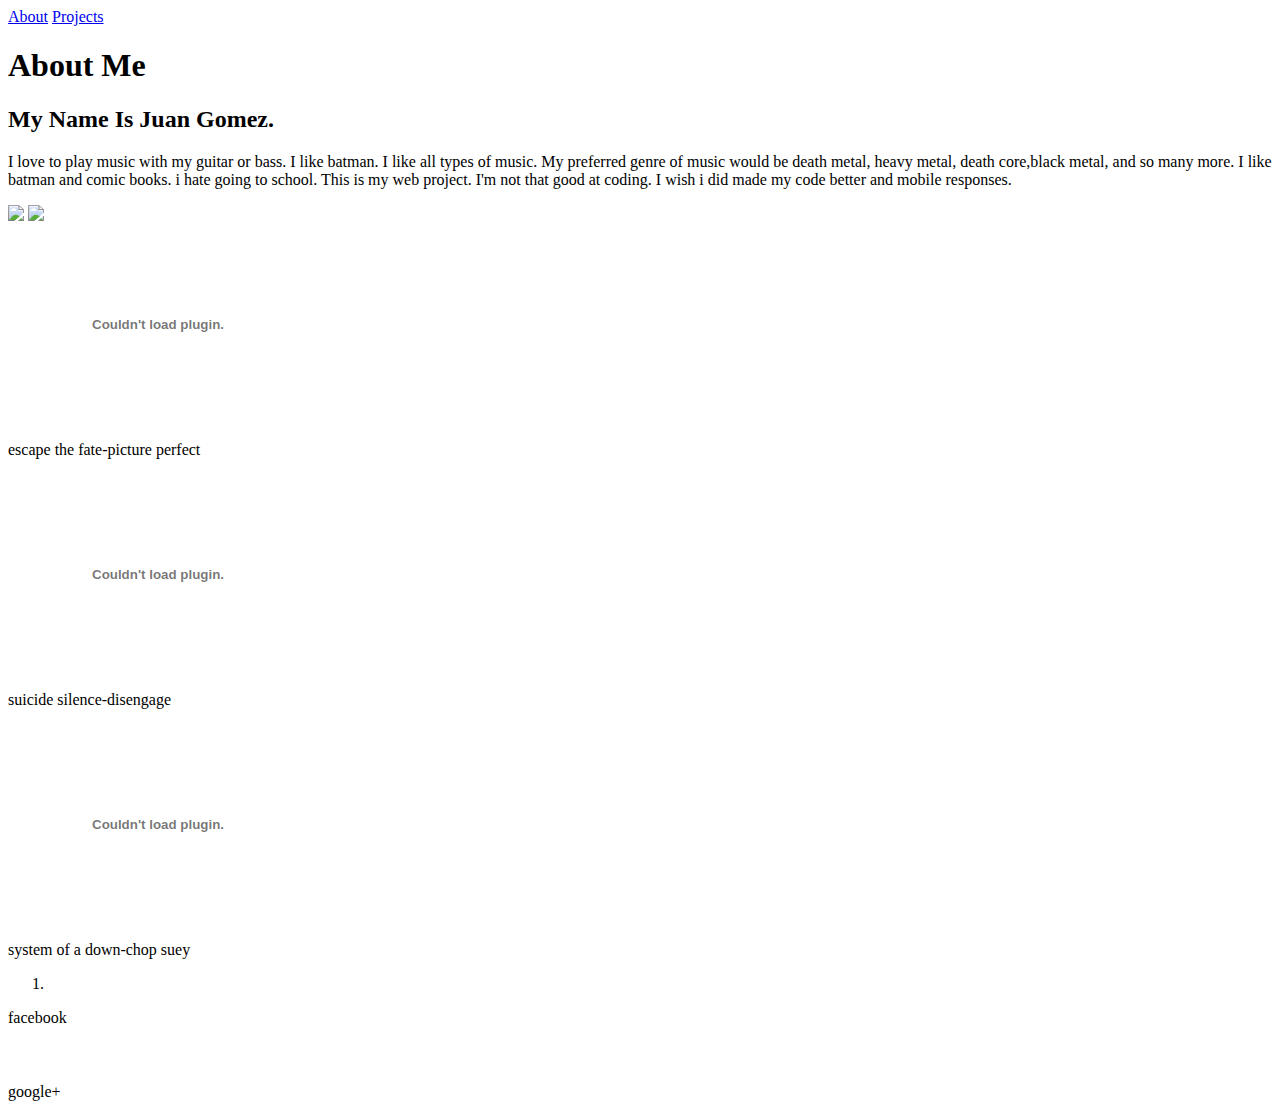
==== commit 01b08ebf: "finish my paragraph." ====
--- a/public_html/index.html
+++ b/public_html/index.html
@@ -24,7 +24,7 @@
             <h2>My Name Is Juan Gomez.</h2>
             <p>I love to play music with my guitar or bass. I like batman.
                 I like all types of music. My preferred genre of music would be death metal, heavy metal, death core,black metal, and so many more.
-            I like batman and comic books. i hate going to school. This is my web project. I'm not that good at coding.</p>
+            I like batman and comic books. i hate going to school. This is my web project. I'm not that good at coding. I wish i did made my code better and mobile responses.</p>
             <img src="http://i737.photobucket.com/albums/xx15/hector_favela/suicide%20silence/suicidesilencelogobyslipknot666maza.png">
             <img src="http://www.clipartbest.com/cliparts/9T4/5Kp/9T45KpXTE.png">
             <div style="text-align:center;width:300px;padding-top:3px;"><object width="294" height="193"><param name="movie" value="http://www.youtube.com/v/F1qX5IX7Gsk&amp;hl=en_US&amp;fs=1"></param><param name="allowFullScreen" value="true"></param><param name="allowscriptaccess" value="always"></param><embed src="http://www.youtube.com/v/F1qX5IX7Gsk&amp;hl=en_US&amp;fs=1" type="application/x-shockwave-flash" allowscriptaccess="always" allowfullscreen="true" width="294" height="193"></embed></object></div>
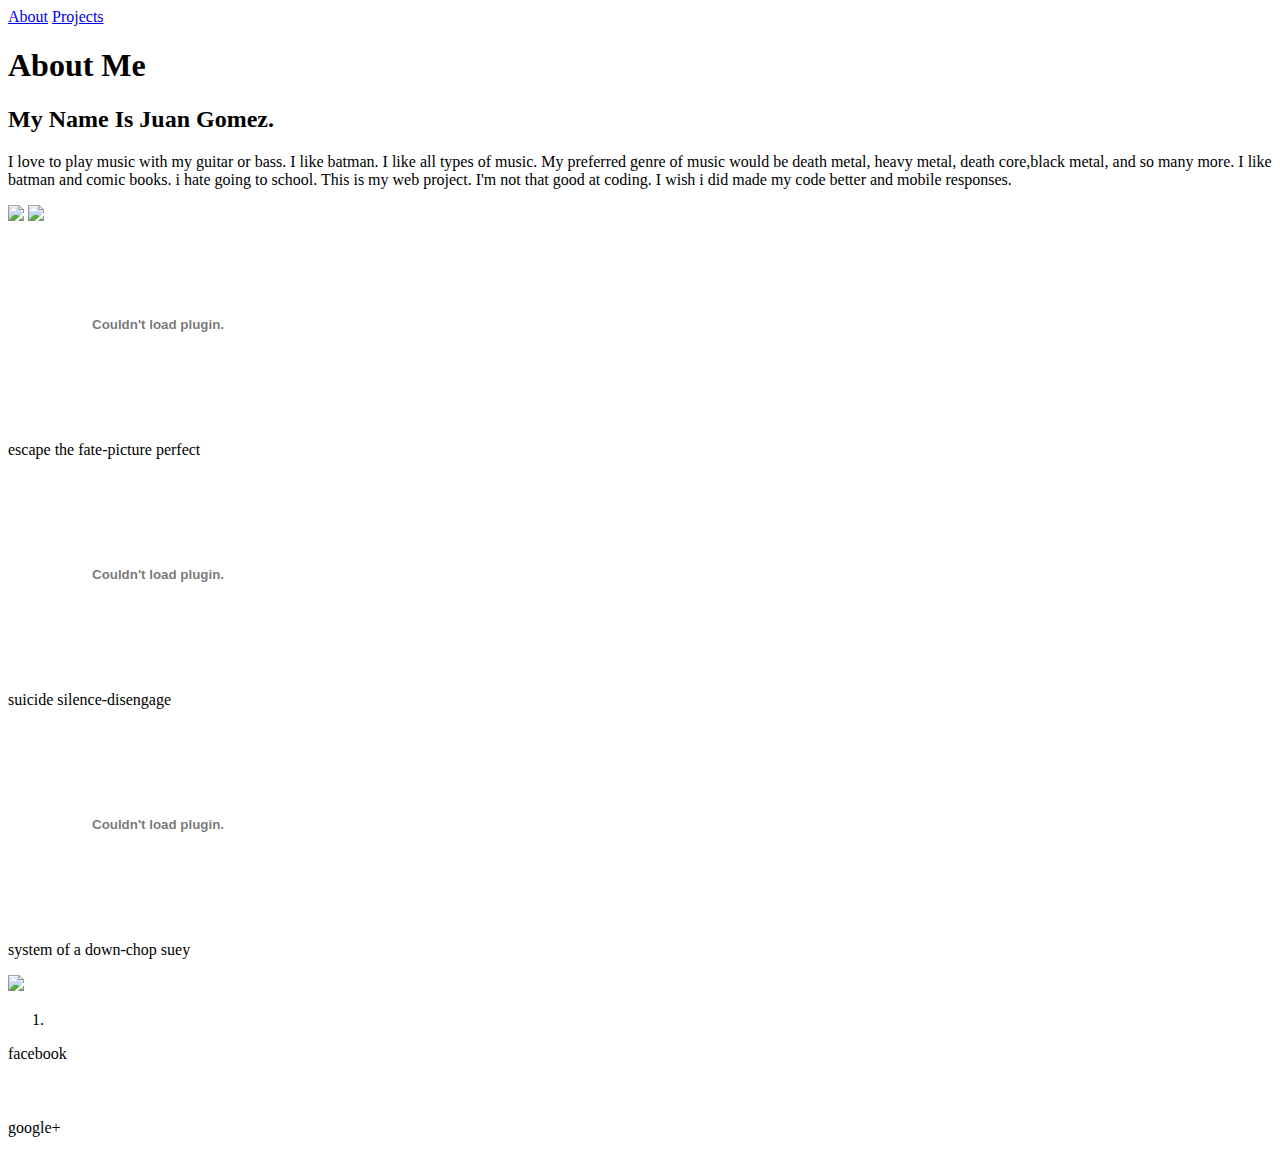
==== commit 43e27411: "added and changed some stuff" ====
--- a/public_html/index.html
+++ b/public_html/index.html
@@ -25,14 +25,17 @@
             <p>I love to play music with my guitar or bass. I like batman.
                 I like all types of music. My preferred genre of music would be death metal, heavy metal, death core,black metal, and so many more.
             I like batman and comic books. i hate going to school. This is my web project. I'm not that good at coding. I wish i did made my code better and mobile responses.</p>
-            <img src="http://i737.photobucket.com/albums/xx15/hector_favela/suicide%20silence/suicidesilencelogobyslipknot666maza.png">
+            
+            <img src="http://i737.photobucket.com/albums/xx15/hector_favela/suicide%20silence/suicidesilencelogobyslipknot666maza.png" >
             <img src="http://www.clipartbest.com/cliparts/9T4/5Kp/9T45KpXTE.png">
+       
             <div style="text-align:center;width:300px;padding-top:3px;"><object width="294" height="193"><param name="movie" value="http://www.youtube.com/v/F1qX5IX7Gsk&amp;hl=en_US&amp;fs=1"></param><param name="allowFullScreen" value="true"></param><param name="allowscriptaccess" value="always"></param><embed src="http://www.youtube.com/v/F1qX5IX7Gsk&amp;hl=en_US&amp;fs=1" type="application/x-shockwave-flash" allowscriptaccess="always" allowfullscreen="true" width="294" height="193"></embed></object></div>
             <p>escape the fate-picture perfect</p>
             <div style="text-align:center;width:300px;padding-top:3px;"><object width="294" height="193"><param name="movie" value="http://www.youtube.com/v/FukeNR1ydOA&amp;hl=en_US&amp;fs=1"></param><param name="allowFullScreen" value="true"></param><param name="allowscriptaccess" value="always"></param><embed src="http://www.youtube.com/v/FukeNR1ydOA&amp;hl=en_US&amp;fs=1" type="application/x-shockwave-flash" allowscriptaccess="always" allowfullscreen="true" width="294" height="193"></embed></object></div>
             <p>suicide silence-disengage</p> 
             <div style="text-align:center;width:300px;padding-top:3px;"><object width="294" height="193"><param name="movie" value="http://www.youtube.com/v/CSvFpBOe8eY&amp;hl=en_US&amp;fs=1"></param><param name="allowFullScreen" value="true"></param><param name="allowscriptaccess" value="always"></param><embed src="http://www.youtube.com/v/CSvFpBOe8eY&amp;hl=en_US&amp;fs=1" type="application/x-shockwave-flash" allowscriptaccess="always" allowfullscreen="true" width="294" height="193"></embed></object></div>
             <p>system of a down-chop suey</p>
+                <img src="http://img3.wikia.nocookie.net/__cb20080911232605/uncyclopedia/images/6/6c/Slipknot_Barney.GIF">
         <aside>
            <div id="animate">
     <ol>
--- a/public_html/css/style.css
+++ b/public_html/css/style.css
@@ -15,7 +15,7 @@
 }
 
 img{
-    width: 600px;
+    width: 350px;
     height: 400px;
     border: 3px solid purple;
 }
@@ -48,7 +48,7 @@
     border-radius: 5px;
     padding: 14px 7px;
     background: white;
-    width: 660px;
+    width: 300px;
     overflow: hidden;
     margin: 150px auto 0;
     box-shadow:0 2px 3px rgba(71, 71, 71, 0.31);
@@ -2067,4 +2067,11 @@
     padding:10px 2px 10px 10px;
 }
 
-@media (max-width 320px);+@media all.and (max-width: 1200px) { /* screen size until 1200px */
+    body{
+        font-size: 1.5; /*1.5x default size */
+    }
+  }
+  .image{
+      padding:10px 10px 10px 10px;
+  }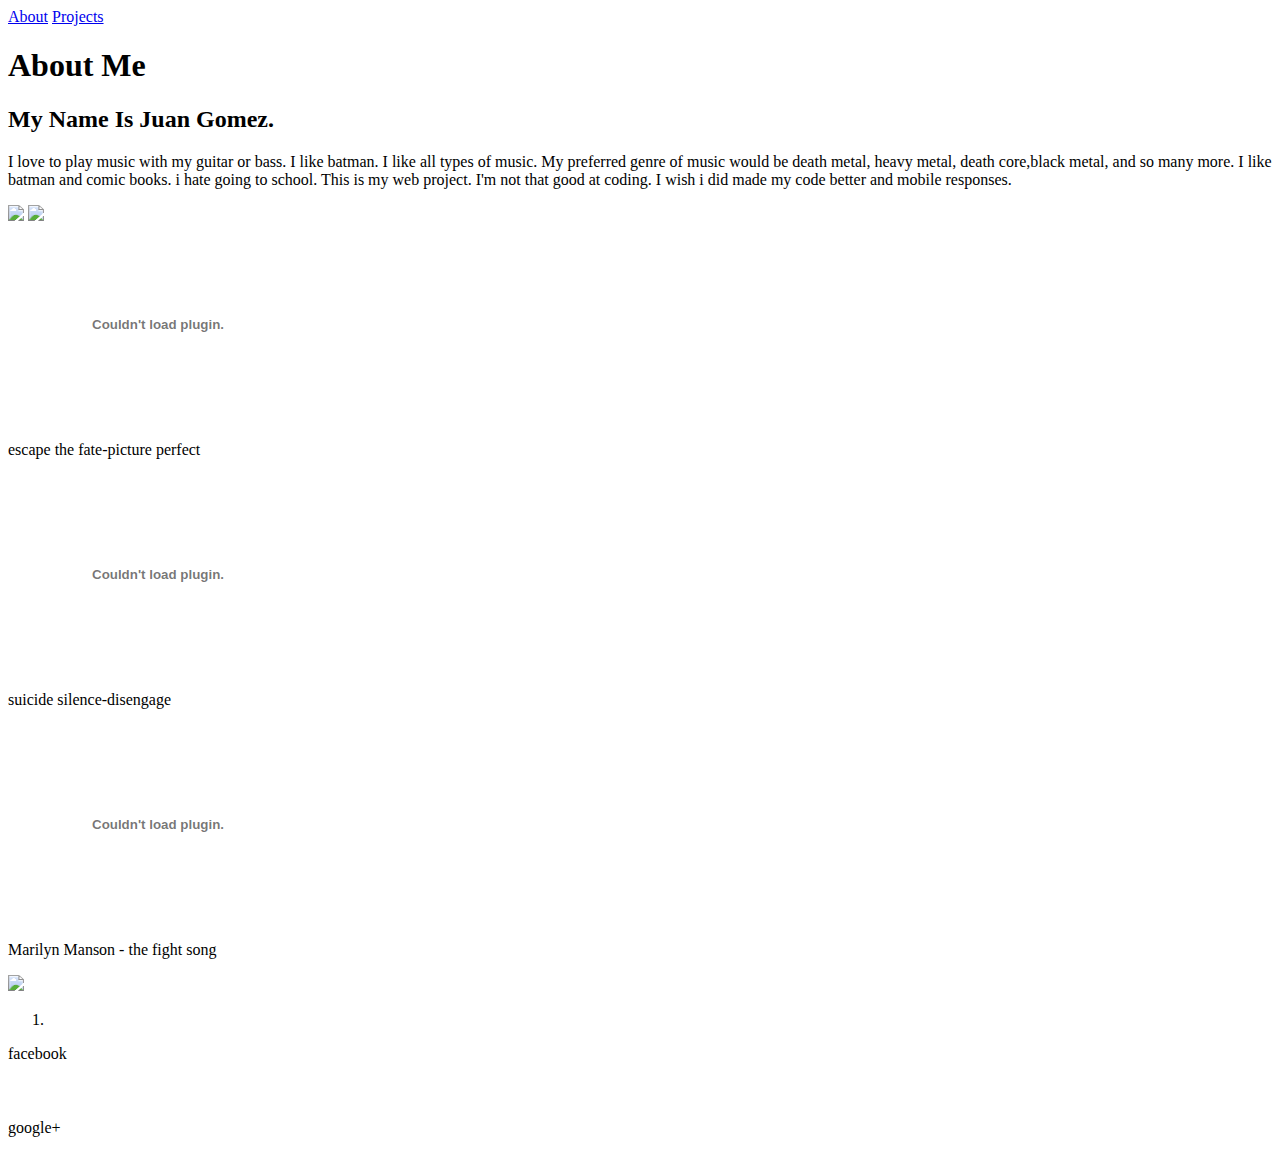
==== commit 5796bc36: "added a div to my picture in my projects page and took out the system of a down video from my projec" ====
--- a/public_html/index.html
+++ b/public_html/index.html
@@ -33,8 +33,8 @@
             <p>escape the fate-picture perfect</p>
             <div style="text-align:center;width:300px;padding-top:3px;"><object width="294" height="193"><param name="movie" value="http://www.youtube.com/v/FukeNR1ydOA&amp;hl=en_US&amp;fs=1"></param><param name="allowFullScreen" value="true"></param><param name="allowscriptaccess" value="always"></param><embed src="http://www.youtube.com/v/FukeNR1ydOA&amp;hl=en_US&amp;fs=1" type="application/x-shockwave-flash" allowscriptaccess="always" allowfullscreen="true" width="294" height="193"></embed></object></div>
             <p>suicide silence-disengage</p> 
-            <div style="text-align:center;width:300px;padding-top:3px;"><object width="294" height="193"><param name="movie" value="http://www.youtube.com/v/CSvFpBOe8eY&amp;hl=en_US&amp;fs=1"></param><param name="allowFullScreen" value="true"></param><param name="allowscriptaccess" value="always"></param><embed src="http://www.youtube.com/v/CSvFpBOe8eY&amp;hl=en_US&amp;fs=1" type="application/x-shockwave-flash" allowscriptaccess="always" allowfullscreen="true" width="294" height="193"></embed></object></div>
-            <p>system of a down-chop suey</p>
+            <div style="text-align:center;width:300px;padding-top:3px;"><object width="294" height="193"><param name="movie" value="http://www.youtube.com/v/9GFI6Rf-IkI&amp;hl=en_US&amp;fs=1"></param><param name="allowFullScreen" value="true"></param><param name="allowscriptaccess" value="always"></param><embed src="http://www.youtube.com/v/9GFI6Rf-IkI&amp;hl=en_US&amp;fs=1" type="application/x-shockwave-flash" allowscriptaccess="always" allowfullscreen="true" width="294" height="193"></embed></object></div>
+            <p>Marilyn Manson - the fight song</p>
                 <img src="http://img3.wikia.nocookie.net/__cb20080911232605/uncyclopedia/images/6/6c/Slipknot_Barney.GIF">
         <aside>
            <div id="animate">
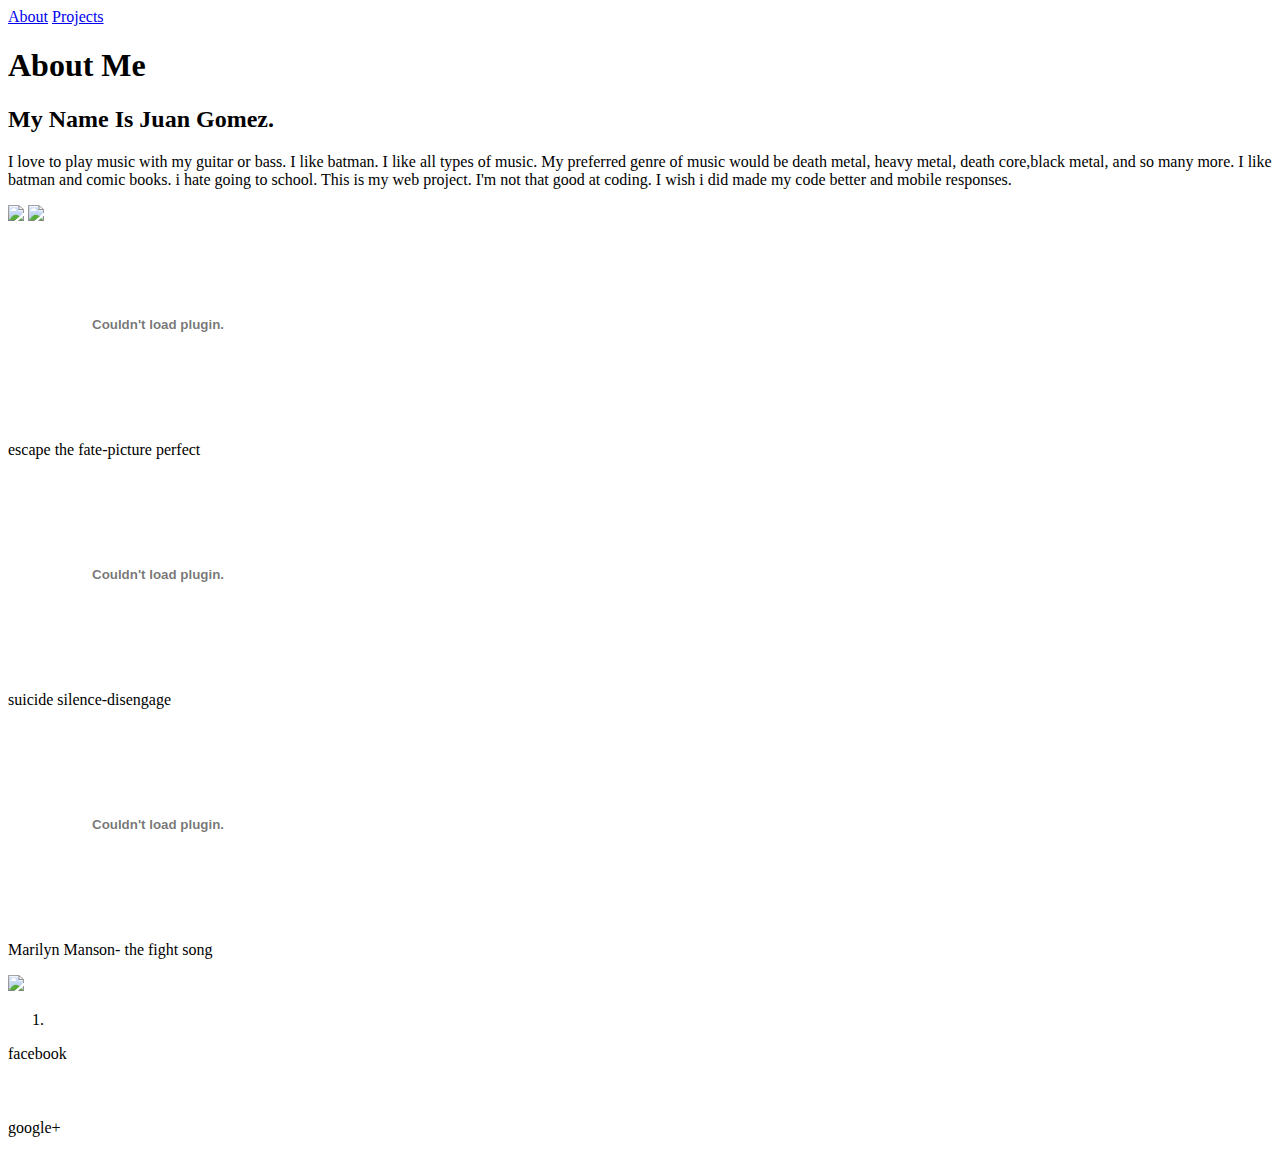
==== commit 5cde2f1e: "adde more discription to videos and still trying to figure out why picture stopped loading." ====
--- a/public_html/index.html
+++ b/public_html/index.html
@@ -34,7 +34,7 @@
             <div style="text-align:center;width:300px;padding-top:3px;"><object width="294" height="193"><param name="movie" value="http://www.youtube.com/v/FukeNR1ydOA&amp;hl=en_US&amp;fs=1"></param><param name="allowFullScreen" value="true"></param><param name="allowscriptaccess" value="always"></param><embed src="http://www.youtube.com/v/FukeNR1ydOA&amp;hl=en_US&amp;fs=1" type="application/x-shockwave-flash" allowscriptaccess="always" allowfullscreen="true" width="294" height="193"></embed></object></div>
             <p>suicide silence-disengage</p> 
             <div style="text-align:center;width:300px;padding-top:3px;"><object width="294" height="193"><param name="movie" value="http://www.youtube.com/v/9GFI6Rf-IkI&amp;hl=en_US&amp;fs=1"></param><param name="allowFullScreen" value="true"></param><param name="allowscriptaccess" value="always"></param><embed src="http://www.youtube.com/v/9GFI6Rf-IkI&amp;hl=en_US&amp;fs=1" type="application/x-shockwave-flash" allowscriptaccess="always" allowfullscreen="true" width="294" height="193"></embed></object></div>
-            <p>Marilyn Manson - the fight song</p>
+            <p>Marilyn Manson- the fight song</p>
                 <img src="http://img3.wikia.nocookie.net/__cb20080911232605/uncyclopedia/images/6/6c/Slipknot_Barney.GIF">
         <aside>
            <div id="animate">
--- a/public_html/css/style.css
+++ b/public_html/css/style.css
@@ -15,8 +15,8 @@
 }
 
 img{
-    width: 350px;
-    height: 400px;
+    width: 300px;
+    height: 350px;
     border: 3px solid purple;
 }
 
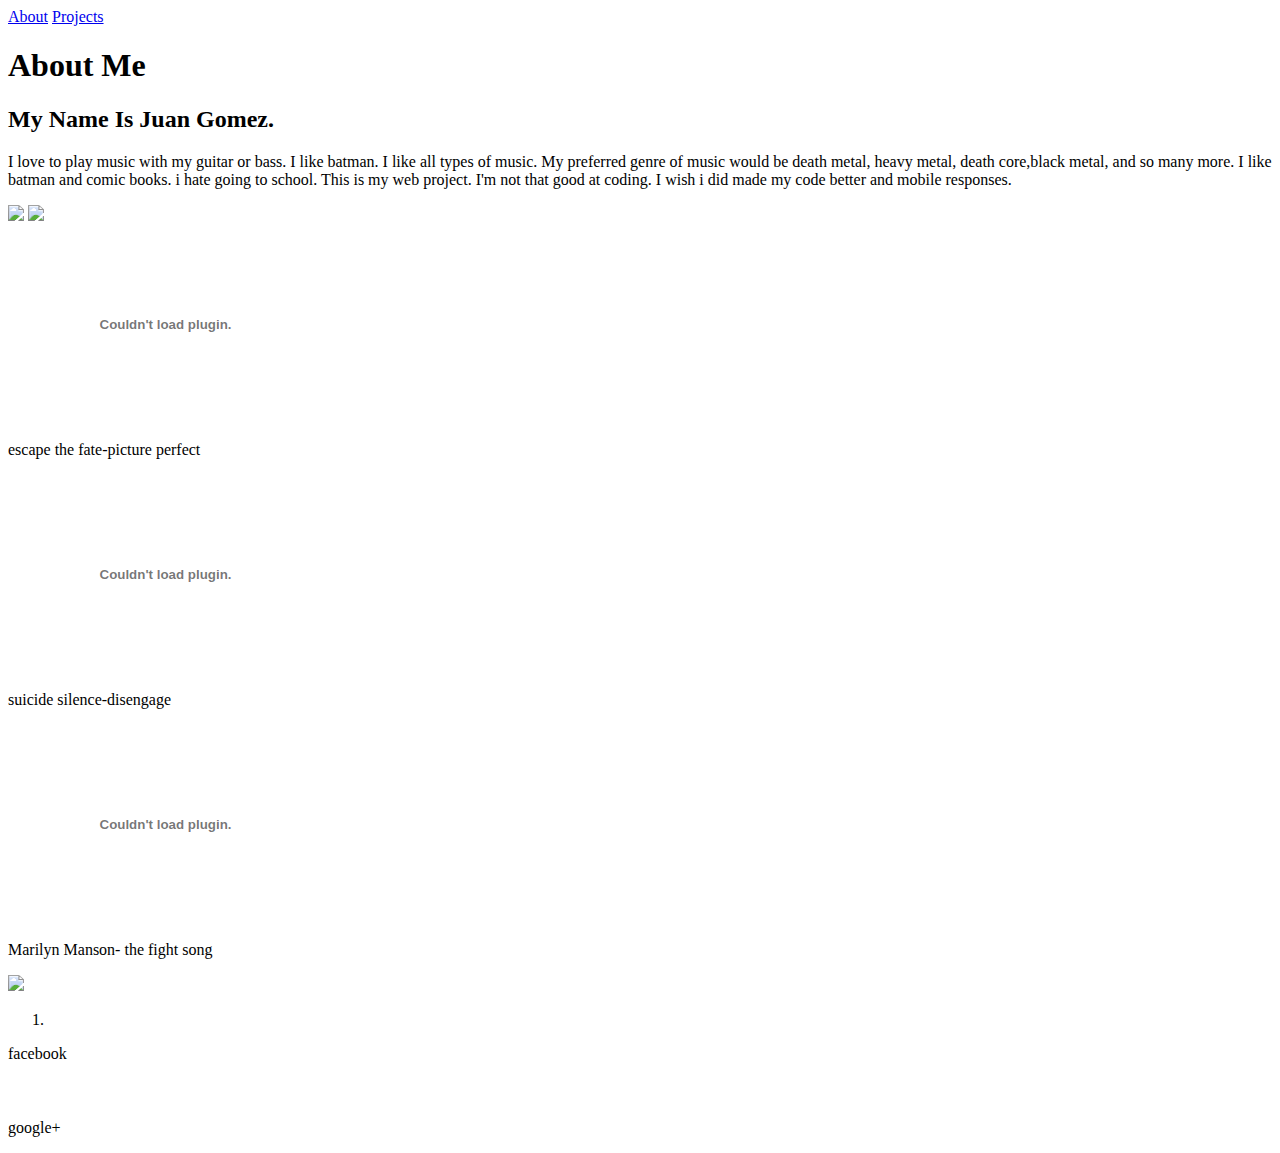
==== commit 3ae5a264: "aligned the videos and resized them to make them bigger and fit to make it mobile responsive." ====
--- a/public_html/index.html
+++ b/public_html/index.html
@@ -29,11 +29,11 @@
             <img src="http://i737.photobucket.com/albums/xx15/hector_favela/suicide%20silence/suicidesilencelogobyslipknot666maza.png" >
             <img src="http://www.clipartbest.com/cliparts/9T4/5Kp/9T45KpXTE.png">
        
-            <div style="text-align:center;width:300px;padding-top:3px;"><object width="294" height="193"><param name="movie" value="http://www.youtube.com/v/F1qX5IX7Gsk&amp;hl=en_US&amp;fs=1"></param><param name="allowFullScreen" value="true"></param><param name="allowscriptaccess" value="always"></param><embed src="http://www.youtube.com/v/F1qX5IX7Gsk&amp;hl=en_US&amp;fs=1" type="application/x-shockwave-flash" allowscriptaccess="always" allowfullscreen="true" width="294" height="193"></embed></object></div>
+            <div style="text-align:center;width:315px;padding-top:3px;"><object width="294" height="193"><param name="movie" value="http://www.youtube.com/v/F1qX5IX7Gsk&amp;hl=en_US&amp;fs=1"></param><param name="allowFullScreen" value="true"></param><param name="allowscriptaccess" value="always"></param><embed src="http://www.youtube.com/v/F1qX5IX7Gsk&amp;hl=en_US&amp;fs=1" type="application/x-shockwave-flash" allowscriptaccess="always" allowfullscreen="true" width="294" height="193"></embed></object></div>
             <p>escape the fate-picture perfect</p>
-            <div style="text-align:center;width:300px;padding-top:3px;"><object width="294" height="193"><param name="movie" value="http://www.youtube.com/v/FukeNR1ydOA&amp;hl=en_US&amp;fs=1"></param><param name="allowFullScreen" value="true"></param><param name="allowscriptaccess" value="always"></param><embed src="http://www.youtube.com/v/FukeNR1ydOA&amp;hl=en_US&amp;fs=1" type="application/x-shockwave-flash" allowscriptaccess="always" allowfullscreen="true" width="294" height="193"></embed></object></div>
+            <div style="text-align:center;width:315px;padding-top:3px;"><object width="294" height="193"><param name="movie" value="http://www.youtube.com/v/FukeNR1ydOA&amp;hl=en_US&amp;fs=1"></param><param name="allowFullScreen" value="true"></param><param name="allowscriptaccess" value="always"></param><embed src="http://www.youtube.com/v/FukeNR1ydOA&amp;hl=en_US&amp;fs=1" type="application/x-shockwave-flash" allowscriptaccess="always" allowfullscreen="true" width="294" height="193"></embed></object></div>
             <p>suicide silence-disengage</p> 
-            <div style="text-align:center;width:300px;padding-top:3px;"><object width="294" height="193"><param name="movie" value="http://www.youtube.com/v/9GFI6Rf-IkI&amp;hl=en_US&amp;fs=1"></param><param name="allowFullScreen" value="true"></param><param name="allowscriptaccess" value="always"></param><embed src="http://www.youtube.com/v/9GFI6Rf-IkI&amp;hl=en_US&amp;fs=1" type="application/x-shockwave-flash" allowscriptaccess="always" allowfullscreen="true" width="294" height="193"></embed></object></div>
+            <div style="text-align:center;width:315px;padding-top:3px;"><object width="294" height="193"><param name="movie" value="http://www.youtube.com/v/9GFI6Rf-IkI&amp;hl=en_US&amp;fs=1"></param><param name="allowFullScreen" value="true"></param><param name="allowscriptaccess" value="always"></param><embed src="http://www.youtube.com/v/9GFI6Rf-IkI&amp;hl=en_US&amp;fs=1" type="application/x-shockwave-flash" allowscriptaccess="always" allowfullscreen="true" width="294" height="193"></embed></object></div>
             <p>Marilyn Manson- the fight song</p>
                 <img src="http://img3.wikia.nocookie.net/__cb20080911232605/uncyclopedia/images/6/6c/Slipknot_Barney.GIF">
         <aside>
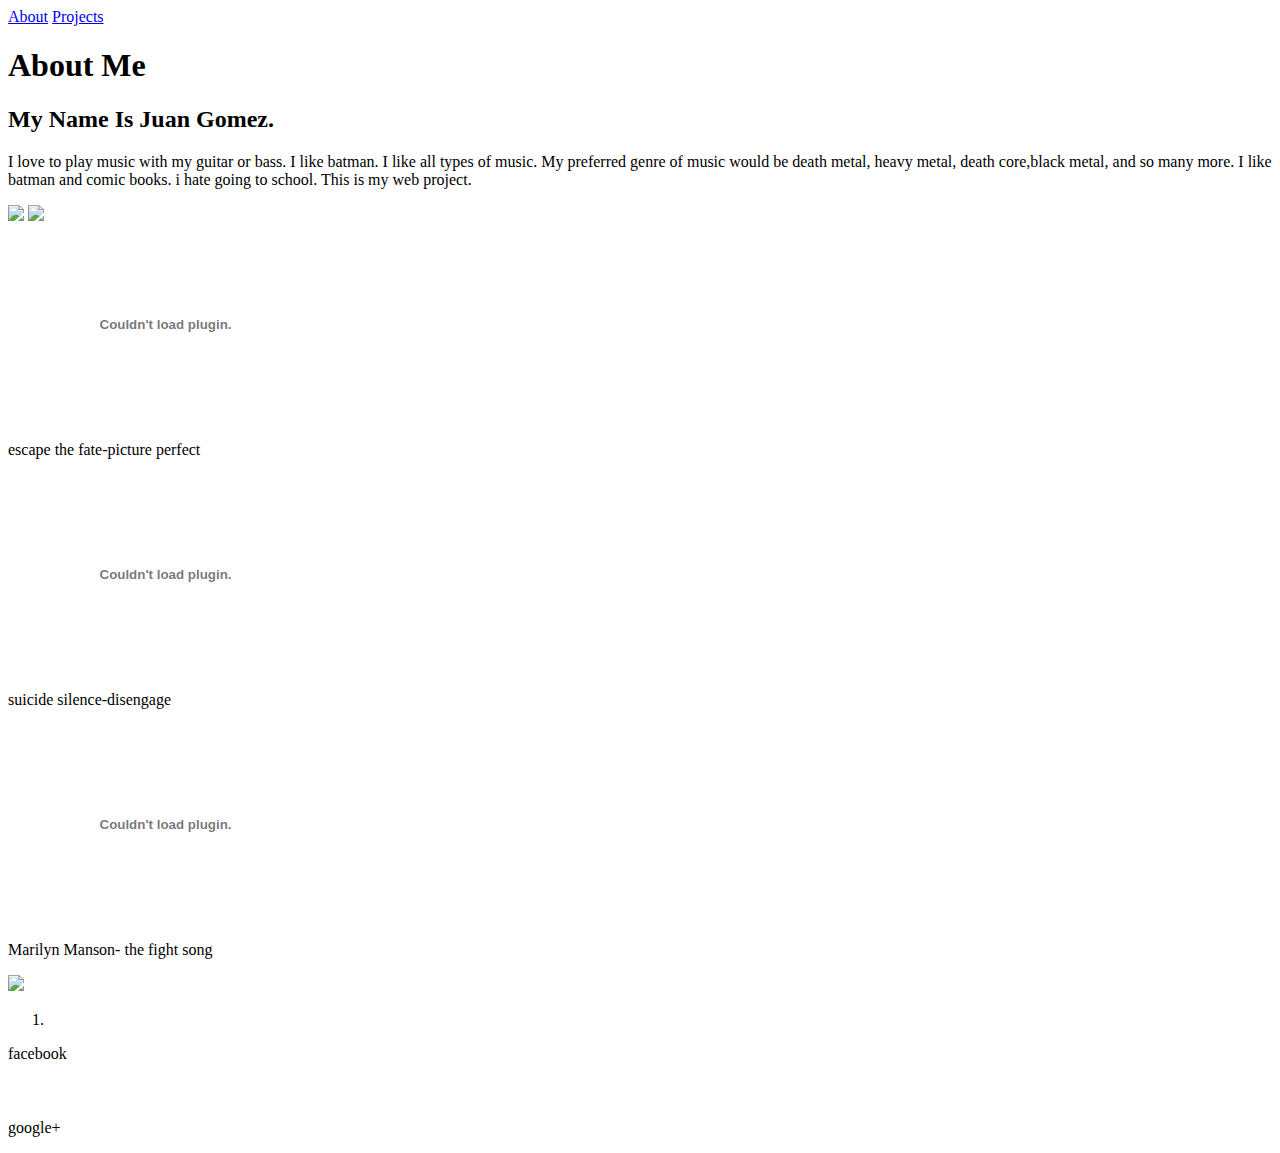
==== commit 7ad5d4bf: "finished it!!!!!!!!!" ====
--- a/public_html/index.html
+++ b/public_html/index.html
@@ -24,7 +24,7 @@
             <h2>My Name Is Juan Gomez.</h2>
             <p>I love to play music with my guitar or bass. I like batman.
                 I like all types of music. My preferred genre of music would be death metal, heavy metal, death core,black metal, and so many more.
-            I like batman and comic books. i hate going to school. This is my web project. I'm not that good at coding. I wish i did made my code better and mobile responses.</p>
+            I like batman and comic books. i hate going to school. This is my web project.</p>
             
             <img src="http://i737.photobucket.com/albums/xx15/hector_favela/suicide%20silence/suicidesilencelogobyslipknot666maza.png" >
             <img src="http://www.clipartbest.com/cliparts/9T4/5Kp/9T45KpXTE.png">
--- a/public_html/css/style.css
+++ b/public_html/css/style.css
@@ -2069,7 +2069,7 @@
 
 @media all.and (max-width: 1200px) { /* screen size until 1200px */
     body{
-        font-size: 1.5; /*1.5x default size */
+        font-size: 1.5px; /*1.5x default size */
     }
   }
   .image{
